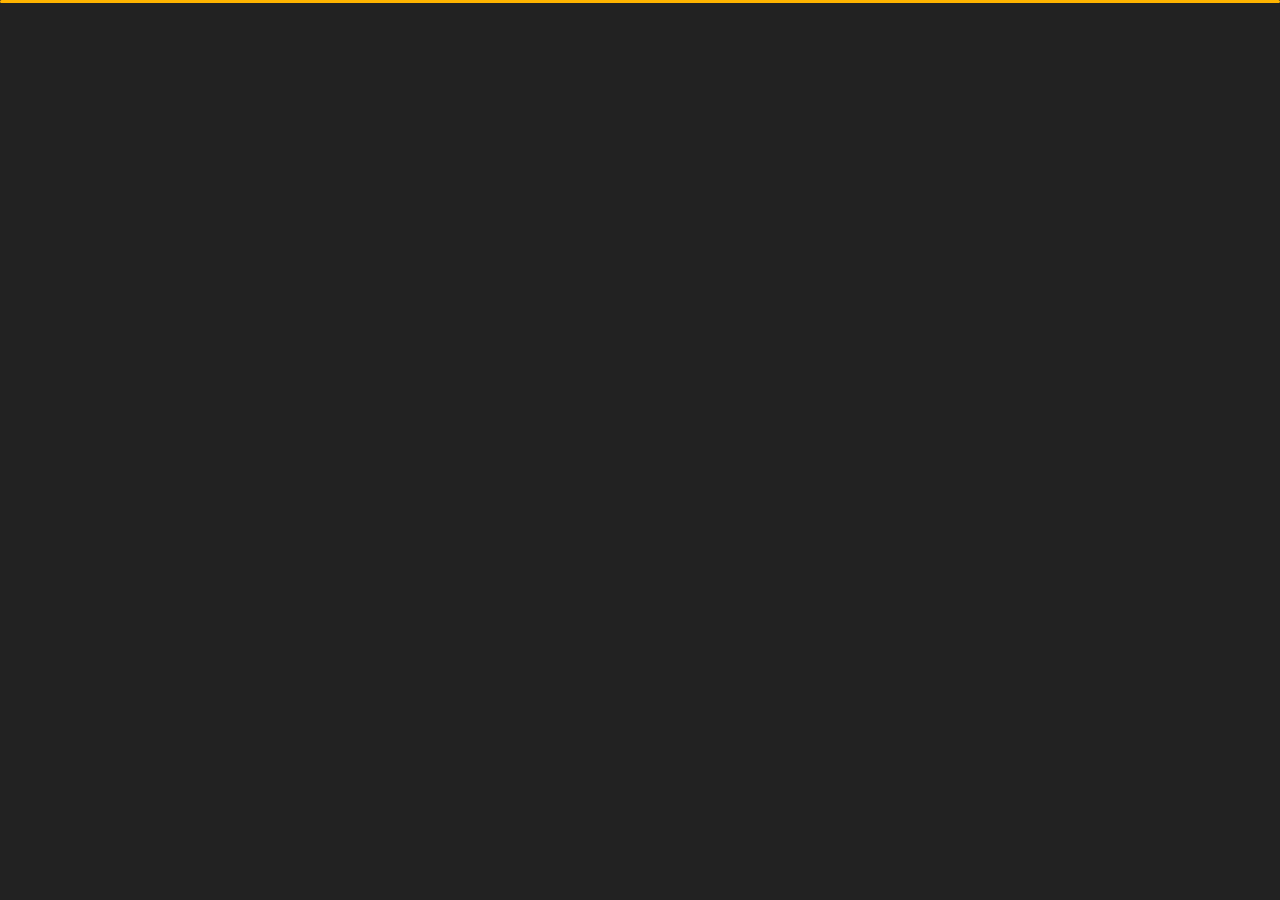
==== about.html @ c47dada7 "Initial commit" ====
<!DOCTYPE html>
<html lang="en">
    <head>
        <meta charset="utf-8">
        <title>Personal Portfolio</title>
        <link rel='shortcut icon' href='img/favicon.ico'/>
        <meta name="viewport" content="width=device-width, initial-scale=1">
        <!-- Template Google Fonts -->
        <link href="https://fonts.googleapis.com/css?family=Poppins:400,400i,500,500i,600,600i,700,700i,800,800i,900,900i" rel="stylesheet">
        <link href="https://fonts.googleapis.com/css?family=Open+Sans:300,400,400i,600,600i,700" rel="stylesheet">
        <!-- Template CSS Files -->
        <link href="css/bootstrap.min.css" rel="stylesheet">
        <link href="css/preloader.min.css" rel="stylesheet">
        <link href="css/circle.css" rel="stylesheet">
        <link href="css/font-awesome.min.css" rel="stylesheet">
        <link href="css/fm.revealator.jquery.min.css" rel="stylesheet">
        <link href="css/style.css" rel="stylesheet">
        <!-- CSS Skin File -->
        <link href="css/skins/yellow.css" rel="stylesheet">
        <!-- Live Style Switcher - demo only -->
        <link rel="alternate stylesheet" type="text/css" title="blue" href="css/skins/blue.css"/>
        <link rel="alternate stylesheet" type="text/css" title="green" href="css/skins/green.css"/>
        <link rel="alternate stylesheet" type="text/css" title="yellow" href="css/skins/yellow.css"/>
        <link rel="alternate stylesheet" type="text/css" title="blueviolet" href="css/skins/blueviolet.css"/>
        <link rel="alternate stylesheet" type="text/css" title="goldenrod" href="css/skins/goldenrod.css"/>
        <link rel="alternate stylesheet" type="text/css" title="magenta" href="css/skins/magenta.css"/>
        <link rel="alternate stylesheet" type="text/css" title="orange" href="css/skins/orange.css"/>
        <link rel="alternate stylesheet" type="text/css" title="purple" href="css/skins/purple.css"/>
        <link rel="alternate stylesheet" type="text/css" title="red" href="css/skins/red.css"/>
        <link rel="alternate stylesheet" type="text/css" title="yellowgreen" href="css/skins/yellowgreen.css"/>
        <link rel="stylesheet" type="text/css" href="css/styleswitcher.css"/>
        <!-- Modernizr JS File -->
        <script src="js/modernizr.custom.js"></script>
        <link rel="stylesheet" href="https://cdnjs.cloudflare.com/ajax/libs/font-awesome/4.7.0/css/font-awesome.min.css">
    </head>
    <body class="about" background="img/wallpaper/10.jpg">
        <!-- Live Style Switcher Starts - demo only -->
        <div id="switcher" class="">
            <div class="content-switcher">
                <h4>STYLE SWITCHER</h4>
                <ul>
                    <li>
                        <a href="#" onclick="setActiveStyleSheet('purple');" title="purple" class="color">
                            <img src="img/purple.png" alt="purple"/>
                        </a>
                    </li>
                    <li>
                        <a href="#" onclick="setActiveStyleSheet('red');" title="red" class="color">
                            <img src="img/red.png" alt="red"/>
                        </a>
                    </li>
                    <li>
                        <a href="#" onclick="setActiveStyleSheet('blueviolet');" title="blueviolet" class="color">
                            <img src="img/blueviolet.png" alt="blueviolet"/>
                        </a>
                    </li>
                    <li>
                        <a href="#" onclick="setActiveStyleSheet('blue');" title="blue" class="color">
                            <img src="img/blue.png" alt="blue"/>
                        </a>
                    </li>
                    <li>
                        <a href="#" onclick="setActiveStyleSheet('goldenrod');" title="goldenrod" class="color">
                            <img src="img/goldenrod.png" alt="goldenrod"/>
                        </a>
                    </li>
                    <li>
                        <a href="#" onclick="setActiveStyleSheet('magenta');" title="magenta" class="color">
                            <img src="img/magenta.png" alt="magenta"/>
                        </a>
                    </li>
                    <li>
                        <a href="#" onclick="setActiveStyleSheet('yellowgreen');" title="yellowgreen" class="color">
                            <img src="img/yellowgreen.png" alt="yellowgreen"/>
                        </a>
                    </li>
                    <li>
                        <a href="#" onclick="setActiveStyleSheet('orange');" title="orange" class="color">
                            <img src="img/orange.png" alt="orange"/>
                        </a>
                    </li>
                    <li>
                        <a href="#" onclick="setActiveStyleSheet('green');" title="green" class="color">
                            <img src="img/green.png" alt="green"/>
                        </a>
                    </li>
                    <li>
                        <a href="#" onclick="setActiveStyleSheet('yellow');" title="yellow" class="color">
                            <img src="img/yellow.png" alt="yellow"/>
                        </a>
                    </li>
                </ul>
                <div id="hideSwitcher">&times;</div>
            </div>
        </div>
        <div id="showSwitcher" class="styleSecondColor">
            <i class="fa fa-cog"></i>
        </div>
        <!-- Live Style Switcher Ends - demo only -->
        <!-- Header Starts -->
        <header class="header" id="navbar-collapse-toggle">
            <!-- Fixed Navigation Starts -->
            <ul class="icon-menu d-none d-lg-block revealator-slideup revealator-once revealator-delay1">
                <li class="icon-box">
                    <i class="fa fa-home"></i>
                    <a href="index.html">
                        <h2>Home</h2>
                    </a>
                </li>
                <li class="icon-box active">
                    <i class="fa fa-user"></i>
                    <a href="about.html">
                        <h2>About</h2>
                    </a>
                </li>
                <li class="icon-box">
                    <i class="fa fa-briefcase"></i>
                    <a href="project.html">
                        <h2>Projects</h2>
                    </a>
                </li>
                <li class="icon-box">
                    <i class="fa fa-envelope-open"></i>
                    <a href="contact.html">
                        <h2>Contact</h2>
                    </a>
                </li>
                <li class="icon-box">
                    <i class="fa fa-comments"></i>
                    <a href="blog.html">
                        <h2>Blog</h2>
                    </a>
                </li>
            </ul>
            <!-- Fixed Navigation Ends -->
            <!-- Mobile Menu Starts -->
            <nav role="navigation" class="d-block d-lg-none">
                <div id="menuToggle">
                    <input type="checkbox"/>
                    <span></span>
                    <span></span>
                    <span></span>
                    <ul class="list-unstyled" id="menu">
                        <li>
                            <a href="index.html">
                                <i class="fa fa-home"></i>
                                <span>Home</span>
                            </a>
                        </li>
                        <li class="active">
                            <a href="about.html">
                                <i class="fa fa-user"></i>
                                <span>About</span>
                            </a>
                        </li>
                        <li>
                            <a href="project.html">
                                <i class="fa fa-folder-open"></i>
                                <span>Projects</span>
                            </a>
                        </li>
                        <li>
                            <a href="contact.html">
                                <i class="fa fa-envelope-open"></i>
                                <span>Contact</span>
                            </a>
                        </li>
                        <li>
                            <a href="blog.html">
                                <i class="fa fa-comments"></i>
                                <span>Blog</span>
                            </a>
                        </li>
                    </ul>
                </div>
            </nav>
            <!-- Mobile Menu Ends -->
        </header>
        <!-- Header Ends -->
        <!-- Page Title Starts -->
        <section class="title-section text-left text-sm-center revealator-slideup revealator-once revealator-delay1">
            <h1>
                ABOUT <span>ME</span>
                <!-- <span style="font-family:'Courier New', Courier, monospace; font-size: 40px; text-transform: none;">
                    <br> <br> <br>This feature is under development
                </span> -->
            </h1>
        </section>
        <!-- Page Title Ends -->
        <!-- Main Content Starts -->

        
        <section class="main-content revealator-slideup revealator-once revealator-delay1">
            <div class="container">
                <div class="row" style="display: flex; justify-content: center;">
                   
                    <div class="col-12 col-lg-5 col-xl-6">
                        <div class="row">
                            <div class="col-12" style="display: block; left: 23%;">
                                <h3 class="text-uppercase custom-title mb-0 ft-wt-600">personal infos</h3>
                            </div>
                            <div class="col-12 d-block d-sm-none">
                                <img src="img/img-mobile.jpg" class="img-fluid main-img-mobile" alt="my picture"/>
                            </div>

                            
                            <div class="col-6">
                                <ul class="about-list list-unstyled open-sans-font">
                                    
                                    <li>
                                        <span class="title">full name :</span>
                                        <span class="value d-block d-sm-inline-block d-lg-block d-xl-inline-block">Quach Gia Bao</span>
                                    </li>
                                   
                                    <li>
                                        <span class="title">Date of birth :</span>
                                        <span class="value d-block d-sm-inline-block d-lg-block d-xl-inline-block">09/01/2004</span>
                                    </li>
                                    <li>
                                        <span class="title">Nationality :</span>
                                        <span class="value d-block d-sm-inline-block d-lg-block d-xl-inline-block">Vietnamese</span>
                                    </li>
                                    <li>
                                        <span class="title">Education :</span>
                                        <span class="value d-block d-sm-inline-block d-lg-block d-xl-inline-block">FPT University</span>
                                        <span class="value d-block d-sm-inline-block d-lg-block d-xl-inline-block">- 2nd year</span>
                                    </li>
                                </ul>
                            </div>

                            <div class="col-6">
                                <ul class="about-list list-unstyled open-sans-font">
                                    <li>
                                        <span class="title">Address :</span>
                                        <span class="value d-block d-sm-inline-block d-lg-block d-xl-inline-block">Vietnam</span>
                                    </li>
                                    <li>
                                        <span class="title">phone :</span>
                                        <span class="value d-block d-sm-inline-block d-lg-block d-xl-inline-block">0967 508 274</span>
                                    </li>
                                    <li>
                                        <span class="title">Email :</span>
                                        <span class="value d-block d-sm-inline-block d-lg-block d-xl-inline-block">baoqgse180449@fpt.edu.vn</span>
                                    </li>
                                    
                                    <li>
                                        <span class="title">langages :</span>
                                        <span class="value d-block d-sm-inline-block d-lg-block d-xl-inline-block">Vietnamese</span>
                                    </li>
                                </ul>
                            </div>
                            <!-- <div class="col-12 mt-3">
                                <a href="about.html" class="btn btn-download">Download CV</a>
                            </div> -->

                             
                        </div>
                    
                    </div>
                   

                    
                    <!-- <div class="col-12 col-lg-7 col-xl-6 mt-5 mt-lg-0">
                        <div class="row">
                            <div class="col-6">
                                <div class="box-stats with-margin">
                                    <h3 class="poppins-font position-relative">5</h3>
                                    <p class="open-sans-font m-0 position-relative text-uppercase">
                                        years of <span class="d-block">experience</span>
                                    </p>
                                </div>
                            </div>
                            <div class="col-6">
                                <div class="box-stats with-margin">
                                    <h3 class="poppins-font position-relative">23</h3>
                                    <p class="open-sans-font m-0 position-relative text-uppercase">
                                        completed <span class="d-block">projects</span>
                                    </p>
                                </div>
                            </div>
                            <div class="col-6">
                                <div class="box-stats">
                                    <h3 class="poppins-font position-relative">81</h3>
                                    <p class="open-sans-font m-0 position-relative text-uppercase">
                                        Happy<span class="d-block">customers</span>
                                    </p>
                                </div>
                            </div>
                            <div class="col-6">
                                <div class="box-stats">
                                    <h3 class="poppins-font position-relative">10</h3>
                                    <p class="open-sans-font m-0 position-relative text-uppercase">
                                        awards <span class="d-block">won</span>
                                    </p>
                                </div>
                            </div>
                        </div>
                    </div> -->
                    
                </div>
                <hr class="separator">
                
                <!-- <div class="row">
                    <div class="col-12">
                        <h3 class="text-uppercase pb-4 pb-sm-5 mb-3 mb-sm-0 text-left text-sm-center custom-title ft-wt-600">my achievements</h3>
                    </div>
                    <div class="col-6 col-md-3 mb-3 mb-sm-5 prize">
                        <img src="img/first-prize.png" alt="">
                        <h6 class="text-uppercase open-sans-font text-center mt-2 mt-sm-4">2022 - National Exam for Selecting Excellent Students Grade 12</h6>
                    </div>

                    <div class="col-6 col-md-3 mb-3 mb-sm-5 prize">
                        <img src="img/first-prize.png" alt="">
                        <h6 class="text-uppercase open-sans-font text-center mt-2 mt-sm-4">2019 - National Exam for Selecting Excellent Students Grade 9</h6>
                    </div>

                    
                    <div class="col-6 col-md-3 mb-3 mb-sm-5">
                        <div class="c100 p66">
                            <span>66%</span>
                            <div class="slice">
                                <div class="bar"></div>
                                <div class="fill"></div>
                            </div>
                        </div>
                        <h6 class="text-uppercase open-sans-font text-center mt-2 mt-sm-4">php/sql</h6>
                    </div>
                    <div class="col-6 col-md-3 mb-3 mb-sm-5">
                        <div class="c100 p64">
                            <span>64%</span>
                            <div class="slice">
                                <div class="bar"></div>
                                <div class="fill"></div>
                            </div>
                        </div>
                        <h6 class="text-uppercase open-sans-font text-center mt-2 mt-sm-4">react</h6>
                    </div>
                    <div class="col-6 col-md-3 mb-3 mb-sm-5">
                        <div class="c100 p67">
                            <span>67%</span>
                            <div class="slice">
                                <div class="bar"></div>
                                <div class="fill"></div>
                            </div>
                        </div>
                        <h6 class="text-uppercase open-sans-font text-center mt-2 mt-sm-4">java</h6>
                    </div>
                    <div class="col-6 col-md-3 mb-3 mb-sm-5">
                        <div class="c100 p87">
                            <span>87%</span>
                            <div class="slice">
                                <div class="bar"></div>
                                <div class="fill"></div>
                            </div>
                        </div>
                        <h6 class="text-uppercase open-sans-font text-center mt-2 mt-sm-4">c/c++</h6>
                    </div>
                    <div class="col-6 col-md-3 mb-3 mb-sm-5">
                        <div class="c100 p45">
                            <span>45%</span>
                            <div class="slice">
                                <div class="bar"></div>
                                <div class="fill"></div>
                            </div>
                        </div>
                        <h6 class="text-uppercase open-sans-font text-center mt-2 mt-sm-4">C# winform</h6>
                    </div>
                </div>
               
                <hr class="separator mt-1">
                
                <div class="row">
                    <div class="col-12">
                        <h3 class="text-uppercase pb-5 mb-0 text-left text-sm-center custom-title ft-wt-600">
                            Experience <span>&</span>
                            Education
                        </h3>
                    </div>
                    <div class="col-lg-6 m-15px-tb">
                        <div class="resume-box">
                            <ul>
                                <li>
                                    <div class="icon">
                                        <i class="fa fa-briefcase"></i>
                                    </div>
                                    <span class="time open-sans-font text-uppercase">2017 - Present</span>
                                    <h5 class="poppins-font text-uppercase">
                                        Web Developer <span class="place open-sans-font">front-end</span>
                                    </h5>
                                    <p class="open-sans-font">I'm alway listen to my customers &get the best products for them with all of my heart</p>
                                </li>
                                <li>
                                    <div class="icon">
                                        <i class="fa fa-briefcase"></i>
                                    </div>
                                    <span class="time open-sans-font text-uppercase">2019 - 2020</span>
                                    <h5 class="poppins-font text-uppercase">
                                        UI/UX Designer <span class="place open-sans-font">Themeforest</span>
                                    </h5>
                                    <p class="open-sans-font">Mobile app UI/UX Developer, Logo Designer,etc. I will talk about this in nearest blog.</p>
                                </li>
                                <li>
                                    <div class="icon">
                                        <i class="fa fa-briefcase"></i>
                                    </div>
                                    <span class="time open-sans-font text-uppercase">2018 - 2020</span>
                                    <h5 class="poppins-font text-uppercase">
                                        Consultant <span class="place open-sans-font">Videohive</span>
                                    </h5>
                                    <p class="open-sans-font">Need many patients, need many times to finish it but i don't have enough timeto do this work. </p>
                                </li>
                            </ul>
                        </div>
                    </div>
                    <div class="col-lg-6 m-15px-tb">
                        <div class="resume-box">
                            <ul>
                                <li>
                                    <div class="icon">
                                        <i class="fa fa-graduation-cap"></i>
                                    </div>
                                    <span class="time open-sans-font text-uppercase">2020</span>
                                    <h5 class="poppins-font text-uppercase">
                                        Young Creators Degree <span class="place open-sans-font">DTH Highschool</span>
                                    </h5>
                                    <p class="open-sans-font">I become the 5th people that give idea about creating a homework grading machine app on Android.</p>
                                </li>
                                <li>
                                    <div class="icon">
                                        <i class="fa fa-graduation-cap"></i>
                                    </div>
                                    <span class="time open-sans-font text-uppercase">2021</span>
                                    <h5 class="poppins-font text-uppercase">
                                        Young ITers Degree <span class="place open-sans-font">DTH Highschool</span>
                                    </h5>
                                    <p class="open-sans-font">I had won the 3rd prize, it's about Data Structure ̃&Algorithm in C/C++. I won it with my teamate - Lam Pham</p>
                                </li>
                                <li>
                                    <div class="icon">
                                        <i class="fa fa-graduation-cap"></i>
                                    </div>
                                    <span class="time open-sans-font text-uppercase">2020</span>
                                    <h5 class="poppins-font text-uppercase">
                                        FPT Edu Hackathon <span class="place open-sans-font">DTH Highschool</span>
                                    </h5>
                                    <p class="open-sans-font">I had won the 2nd prize in the Security on the Internet with SQL Injection.</p>
                                </li>
                            </ul>
                        </div>
                    </div>
                </div> -->
               
            </div>
        </section>

        
        <!-- Main Content Ends -->
        <!-- Template JS Files -->
        <script src="js/jquery-3.5.0.min.js"></script>
        <script src="js/styleswitcher.js"></script>
        <script src="js/preloader.min.js"></script>
        <script src="js/fm.revealator.jquery.min.js"></script>
        <script src="js/imagesloaded.pkgd.min.js"></script>
        <script src="js/masonry.pkgd.min.js"></script>
        <script src="js/classie.js"></script>
        <script src="js/cbpGridGallery.js"></script>
        <script src="js/jquery.hoverdir.js"></script>
        <script src="js/popper.min.js"></script>
        <script src="js/bootstrap.js"></script>
        <script src="js/custom.js"></script>
    </body>
</html>
---- css/preloader.min.css ----
.preloader {
    position: fixed;
    top: 0;
    right: 0;
    bottom: 0;
    left: 0;
    background-color: #111;
    transform-origin: bottom;
    z-index: 111111
}

.preloader .black_wall {
    height: 100%;
    background-color: #222;
    transform-origin: top;
    animation: preloader_slide 0.5s ease-in-out 0s 1 normal both
}

.preloader .loader {
    width: 100%;
    height: 3px;
    position: absolute;
    border-radius: 2px;
    top: 0;
    right: 0;
    left: 0;
    margin: auto;
    background-color: #FFC41F;
    transform-origin: left;
    animation: loader_running 3s ease-in-out 1s infinite normal both
}

.preloader.off {
    animation: preloader_slide 0.5s ease-in-out 0s 1 reverse both
}

@keyframes loader_running {
    0% {
        transform: scaleX(0);
        transform-origin: left
    }

    49% {
        transform: scaleX(1);
        transform-origin: left
    }

    50% {
        transform: scaleX(1);
        transform-origin: right
    }

    100% {
        transform-origin: right;
        transform: scaleX(0)
    }
}

@keyframes preloader_slide {
    from {
        transform: scaleY(0)
    }

    to {
        transform: scaleY(1)
    }
}
---- css/circle.css ----
.rect-auto, .c100.p51 .slice, .c100.p52 .slice, .c100.p53 .slice, .c100.p54 .slice, .c100.p55 .slice, .c100.p56 .slice, .c100.p57 .slice, .c100.p58 .slice, .c100.p59 .slice, .c100.p60 .slice, .c100.p61 .slice, .c100.p62 .slice, .c100.p63 .slice, .c100.p64 .slice, .c100.p65 .slice, .c100.p66 .slice, .c100.p67 .slice, .c100.p68 .slice, .c100.p69 .slice, .c100.p70 .slice, .c100.p71 .slice, .c100.p72 .slice, .c100.p73 .slice, .c100.p74 .slice, .c100.p75 .slice, .c100.p76 .slice, .c100.p77 .slice, .c100.p78 .slice, .c100.p79 .slice, .c100.p80 .slice, .c100.p81 .slice, .c100.p82 .slice, .c100.p83 .slice, .c100.p84 .slice, .c100.p85 .slice, .c100.p86 .slice, .c100.p87 .slice, .c100.p88 .slice, .c100.p89 .slice, .c100.p90 .slice, .c100.p91 .slice, .c100.p92 .slice, .c100.p93 .slice, .c100.p94 .slice, .c100.p95 .slice, .c100.p96 .slice, .c100.p97 .slice, .c100.p98 .slice, .c100.p99 .slice, .c100.p100 .slice {
    clip: rect(auto, auto, auto, auto);
}

.pie, .c100 .bar, .c100.p51 .fill, .c100.p52 .fill, .c100.p53 .fill, .c100.p54 .fill, .c100.p55 .fill, .c100.p56 .fill, .c100.p57 .fill, .c100.p58 .fill, .c100.p59 .fill, .c100.p60 .fill, .c100.p61 .fill, .c100.p62 .fill, .c100.p63 .fill, .c100.p64 .fill, .c100.p65 .fill, .c100.p66 .fill, .c100.p67 .fill, .c100.p68 .fill, .c100.p69 .fill, .c100.p70 .fill, .c100.p71 .fill, .c100.p72 .fill, .c100.p73 .fill, .c100.p74 .fill, .c100.p75 .fill, .c100.p76 .fill, .c100.p77 .fill, .c100.p78 .fill, .c100.p79 .fill, .c100.p80 .fill, .c100.p81 .fill, .c100.p82 .fill, .c100.p83 .fill, .c100.p84 .fill, .c100.p85 .fill, .c100.p86 .fill, .c100.p87 .fill, .c100.p88 .fill, .c100.p89 .fill, .c100.p90 .fill, .c100.p91 .fill, .c100.p92 .fill, .c100.p93 .fill, .c100.p94 .fill, .c100.p95 .fill, .c100.p96 .fill, .c100.p97 .fill, .c100.p98 .fill, .c100.p99 .fill, .c100.p100 .fill {
    position: absolute;
    border: 0.08em solid #307bbb;
    width: 0.84em;
    height: 0.84em;
    clip: rect(0em, 0.5em, 1em, 0em);
    border-radius: 50%;
    -webkit-transform: rotate(0deg);
    -moz-transform: rotate(0deg);
    -ms-transform: rotate(0deg);
    -o-transform: rotate(0deg);
    transform: rotate(0deg);
}

.pie-fill, .c100.p51 .bar:after, .c100.p51 .fill, .c100.p52 .bar:after, .c100.p52 .fill, .c100.p53 .bar:after, .c100.p53 .fill, .c100.p54 .bar:after, .c100.p54 .fill, .c100.p55 .bar:after, .c100.p55 .fill, .c100.p56 .bar:after, .c100.p56 .fill, .c100.p57 .bar:after, .c100.p57 .fill, .c100.p58 .bar:after, .c100.p58 .fill, .c100.p59 .bar:after, .c100.p59 .fill, .c100.p60 .bar:after, .c100.p60 .fill, .c100.p61 .bar:after, .c100.p61 .fill, .c100.p62 .bar:after, .c100.p62 .fill, .c100.p63 .bar:after, .c100.p63 .fill, .c100.p64 .bar:after, .c100.p64 .fill, .c100.p65 .bar:after, .c100.p65 .fill, .c100.p66 .bar:after, .c100.p66 .fill, .c100.p67 .bar:after, .c100.p67 .fill, .c100.p68 .bar:after, .c100.p68 .fill, .c100.p69 .bar:after, .c100.p69 .fill, .c100.p70 .bar:after, .c100.p70 .fill, .c100.p71 .bar:after, .c100.p71 .fill, .c100.p72 .bar:after, .c100.p72 .fill, .c100.p73 .bar:after, .c100.p73 .fill, .c100.p74 .bar:after, .c100.p74 .fill, .c100.p75 .bar:after, .c100.p75 .fill, .c100.p76 .bar:after, .c100.p76 .fill, .c100.p77 .bar:after, .c100.p77 .fill, .c100.p78 .bar:after, .c100.p78 .fill, .c100.p79 .bar:after, .c100.p79 .fill, .c100.p80 .bar:after, .c100.p80 .fill, .c100.p81 .bar:after, .c100.p81 .fill, .c100.p82 .bar:after, .c100.p82 .fill, .c100.p83 .bar:after, .c100.p83 .fill, .c100.p84 .bar:after, .c100.p84 .fill, .c100.p85 .bar:after, .c100.p85 .fill, .c100.p86 .bar:after, .c100.p86 .fill, .c100.p87 .bar:after, .c100.p87 .fill, .c100.p88 .bar:after, .c100.p88 .fill, .c100.p89 .bar:after, .c100.p89 .fill, .c100.p90 .bar:after, .c100.p90 .fill, .c100.p91 .bar:after, .c100.p91 .fill, .c100.p92 .bar:after, .c100.p92 .fill, .c100.p93 .bar:after, .c100.p93 .fill, .c100.p94 .bar:after, .c100.p94 .fill, .c100.p95 .bar:after, .c100.p95 .fill, .c100.p96 .bar:after, .c100.p96 .fill, .c100.p97 .bar:after, .c100.p97 .fill, .c100.p98 .bar:after, .c100.p98 .fill, .c100.p99 .bar:after, .c100.p99 .fill, .c100.p100 .bar:after, .c100.p100 .fill {
    -webkit-transform: rotate(180deg);
    -moz-transform: rotate(180deg);
    -ms-transform: rotate(180deg);
    -o-transform: rotate(180deg);
    transform: rotate(180deg);
}

.c100 {
    position: relative;
    font-size: 120px;
    width: 1em;
    height: 1em;
    border-radius: 50%;
    float: left;
    margin: 0 0.1em 0.1em 0;
    background-color: #cccccc;
}

.c100 *, .c100 *:before, .c100 *:after {
    -webkit-box-sizing: content-box;
    -moz-box-sizing: content-box;
    box-sizing: content-box;
}

.c100.center {
    float: none;
    margin: 0 auto;
}

.c100.big {
    font-size: 240px;
}

.c100.small {
    font-size: 80px;
}

.c100 > span {
    position: absolute;
    width: 100%;
    z-index: 1;
    left: 0;
    top: 0;
    width: 5em;
    line-height: 5em;
    font-size: 0.2em;
    color: #cccccc;
    display: block;
    text-align: center;
    white-space: nowrap;
    -webkit-transition-property: all;
    -moz-transition-property: all;
    -o-transition-property: all;
    transition-property: all;
    -webkit-transition-duration: 0.2s;
    -moz-transition-duration: 0.2s;
    -o-transition-duration: 0.2s;
    transition-duration: 0.2s;
    -webkit-transition-timing-function: ease-out;
    -moz-transition-timing-function: ease-out;
    -o-transition-timing-function: ease-out;
    transition-timing-function: ease-out;
}

.c100:after {
    position: absolute;
    top: 0.08em;
    left: 0.08em;
    display: block;
    content: " ";
    border-radius: 50%;
    background-color: #f5f5f5;
    width: 0.84em;
    height: 0.84em;
    -webkit-transition-property: all;
    -moz-transition-property: all;
    -o-transition-property: all;
    transition-property: all;
    -webkit-transition-duration: 0.2s;
    -moz-transition-duration: 0.2s;
    -o-transition-duration: 0.2s;
    transition-duration: 0.2s;
    -webkit-transition-timing-function: ease-in;
    -moz-transition-timing-function: ease-in;
    -o-transition-timing-function: ease-in;
    transition-timing-function: ease-in;
}

.c100 .slice {
    position: absolute;
    width: 1em;
    height: 1em;
    clip: rect(0em, 1em, 1em, 0.5em);
}

.c100.p1 .bar {
    -webkit-transform: rotate(3.6deg);
    -moz-transform: rotate(3.6deg);
    -ms-transform: rotate(3.6deg);
    -o-transform: rotate(3.6deg);
    transform: rotate(3.6deg);
}

.c100.p2 .bar {
    -webkit-transform: rotate(7.2deg);
    -moz-transform: rotate(7.2deg);
    -ms-transform: rotate(7.2deg);
    -o-transform: rotate(7.2deg);
    transform: rotate(7.2deg);
}

.c100.p3 .bar {
    -webkit-transform: rotate(10.8deg);
    -moz-transform: rotate(10.8deg);
    -ms-transform: rotate(10.8deg);
    -o-transform: rotate(10.8deg);
    transform: rotate(10.8deg);
}

.c100.p4 .bar {
    -webkit-transform: rotate(14.4deg);
    -moz-transform: rotate(14.4deg);
    -ms-transform: rotate(14.4deg);
    -o-transform: rotate(14.4deg);
    transform: rotate(14.4deg);
}

.c100.p5 .bar {
    -webkit-transform: rotate(18deg);
    -moz-transform: rotate(18deg);
    -ms-transform: rotate(18deg);
    -o-transform: rotate(18deg);
    transform: rotate(18deg);
}

.c100.p6 .bar {
    -webkit-transform: rotate(21.6deg);
    -moz-transform: rotate(21.6deg);
    -ms-transform: rotate(21.6deg);
    -o-transform: rotate(21.6deg);
    transform: rotate(21.6deg);
}

.c100.p7 .bar {
    -webkit-transform: rotate(25.2deg);
    -moz-transform: rotate(25.2deg);
    -ms-transform: rotate(25.2deg);
    -o-transform: rotate(25.2deg);
    transform: rotate(25.2deg);
}

.c100.p8 .bar {
    -webkit-transform: rotate(28.8deg);
    -moz-transform: rotate(28.8deg);
    -ms-transform: rotate(28.8deg);
    -o-transform: rotate(28.8deg);
    transform: rotate(28.8deg);
}

.c100.p9 .bar {
    -webkit-transform: rotate(32.4deg);
    -moz-transform: rotate(32.4deg);
    -ms-transform: rotate(32.4deg);
    -o-transform: rotate(32.4deg);
    transform: rotate(32.4deg);
}

.c100.p10 .bar {
    -webkit-transform: rotate(36deg);
    -moz-transform: rotate(36deg);
    -ms-transform: rotate(36deg);
    -o-transform: rotate(36deg);
    transform: rotate(36deg);
}

.c100.p11 .bar {
    -webkit-transform: rotate(39.6deg);
    -moz-transform: rotate(39.6deg);
    -ms-transform: rotate(39.6deg);
    -o-transform: rotate(39.6deg);
    transform: rotate(39.6deg);
}

.c100.p12 .bar {
    -webkit-transform: rotate(43.2deg);
    -moz-transform: rotate(43.2deg);
    -ms-transform: rotate(43.2deg);
    -o-transform: rotate(43.2deg);
    transform: rotate(43.2deg);
}

.c100.p13 .bar {
    -webkit-transform: rotate(46.800000000000004deg);
    -moz-transform: rotate(46.800000000000004deg);
    -ms-transform: rotate(46.800000000000004deg);
    -o-transform: rotate(46.800000000000004deg);
    transform: rotate(46.800000000000004deg);
}

.c100.p14 .bar {
    -webkit-transform: rotate(50.4deg);
    -moz-transform: rotate(50.4deg);
    -ms-transform: rotate(50.4deg);
    -o-transform: rotate(50.4deg);
    transform: rotate(50.4deg);
}

.c100.p15 .bar {
    -webkit-transform: rotate(54deg);
    -moz-transform: rotate(54deg);
    -ms-transform: rotate(54deg);
    -o-transform: rotate(54deg);
    transform: rotate(54deg);
}

.c100.p16 .bar {
    -webkit-transform: rotate(57.6deg);
    -moz-transform: rotate(57.6deg);
    -ms-transform: rotate(57.6deg);
    -o-transform: rotate(57.6deg);
    transform: rotate(57.6deg);
}

.c100.p17 .bar {
    -webkit-transform: rotate(61.2deg);
    -moz-transform: rotate(61.2deg);
    -ms-transform: rotate(61.2deg);
    -o-transform: rotate(61.2deg);
    transform: rotate(61.2deg);
}

.c100.p18 .bar {
    -webkit-transform: rotate(64.8deg);
    -moz-transform: rotate(64.8deg);
    -ms-transform: rotate(64.8deg);
    -o-transform: rotate(64.8deg);
    transform: rotate(64.8deg);
}

.c100.p19 .bar {
    -webkit-transform: rotate(68.4deg);
    -moz-transform: rotate(68.4deg);
    -ms-transform: rotate(68.4deg);
    -o-transform: rotate(68.4deg);
    transform: rotate(68.4deg);
}

.c100.p20 .bar {
    -webkit-transform: rotate(72deg);
    -moz-transform: rotate(72deg);
    -ms-transform: rotate(72deg);
    -o-transform: rotate(72deg);
    transform: rotate(72deg);
}

.c100.p21 .bar {
    -webkit-transform: rotate(75.60000000000001deg);
    -moz-transform: rotate(75.60000000000001deg);
    -ms-transform: rotate(75.60000000000001deg);
    -o-transform: rotate(75.60000000000001deg);
    transform: rotate(75.60000000000001deg);
}

.c100.p22 .bar {
    -webkit-transform: rotate(79.2deg);
    -moz-transform: rotate(79.2deg);
    -ms-transform: rotate(79.2deg);
    -o-transform: rotate(79.2deg);
    transform: rotate(79.2deg);
}

.c100.p23 .bar {
    -webkit-transform: rotate(82.8deg);
    -moz-transform: rotate(82.8deg);
    -ms-transform: rotate(82.8deg);
    -o-transform: rotate(82.8deg);
    transform: rotate(82.8deg);
}

.c100.p24 .bar {
    -webkit-transform: rotate(86.4deg);
    -moz-transform: rotate(86.4deg);
    -ms-transform: rotate(86.4deg);
    -o-transform: rotate(86.4deg);
    transform: rotate(86.4deg);
}

.c100.p25 .bar {
    -webkit-transform: rotate(90deg);
    -moz-transform: rotate(90deg);
    -ms-transform: rotate(90deg);
    -o-transform: rotate(90deg);
    transform: rotate(90deg);
}

.c100.p26 .bar {
    -webkit-transform: rotate(93.60000000000001deg);
    -moz-transform: rotate(93.60000000000001deg);
    -ms-transform: rotate(93.60000000000001deg);
    -o-transform: rotate(93.60000000000001deg);
    transform: rotate(93.60000000000001deg);
}

.c100.p27 .bar {
    -webkit-transform: rotate(97.2deg);
    -moz-transform: rotate(97.2deg);
    -ms-transform: rotate(97.2deg);
    -o-transform: rotate(97.2deg);
    transform: rotate(97.2deg);
}

.c100.p28 .bar {
    -webkit-transform: rotate(100.8deg);
    -moz-transform: rotate(100.8deg);
    -ms-transform: rotate(100.8deg);
    -o-transform: rotate(100.8deg);
    transform: rotate(100.8deg);
}

.c100.p29 .bar {
    -webkit-transform: rotate(104.4deg);
    -moz-transform: rotate(104.4deg);
    -ms-transform: rotate(104.4deg);
    -o-transform: rotate(104.4deg);
    transform: rotate(104.4deg);
}

.c100.p30 .bar {
    -webkit-transform: rotate(108deg);
    -moz-transform: rotate(108deg);
    -ms-transform: rotate(108deg);
    -o-transform: rotate(108deg);
    transform: rotate(108deg);
}

.c100.p31 .bar {
    -webkit-transform: rotate(111.60000000000001deg);
    -moz-transform: rotate(111.60000000000001deg);
    -ms-transform: rotate(111.60000000000001deg);
    -o-transform: rotate(111.60000000000001deg);
    transform: rotate(111.60000000000001deg);
}

.c100.p32 .bar {
    -webkit-transform: rotate(115.2deg);
    -moz-transform: rotate(115.2deg);
    -ms-transform: rotate(115.2deg);
    -o-transform: rotate(115.2deg);
    transform: rotate(115.2deg);
}

.c100.p33 .bar {
    -webkit-transform: rotate(118.8deg);
    -moz-transform: rotate(118.8deg);
    -ms-transform: rotate(118.8deg);
    -o-transform: rotate(118.8deg);
    transform: rotate(118.8deg);
}

.c100.p34 .bar {
    -webkit-transform: rotate(122.4deg);
    -moz-transform: rotate(122.4deg);
    -ms-transform: rotate(122.4deg);
    -o-transform: rotate(122.4deg);
    transform: rotate(122.4deg);
}

.c100.p35 .bar {
    -webkit-transform: rotate(126deg);
    -moz-transform: rotate(126deg);
    -ms-transform: rotate(126deg);
    -o-transform: rotate(126deg);
    transform: rotate(126deg);
}

.c100.p36 .bar {
    -webkit-transform: rotate(129.6deg);
    -moz-transform: rotate(129.6deg);
    -ms-transform: rotate(129.6deg);
    -o-transform: rotate(129.6deg);
    transform: rotate(129.6deg);
}

.c100.p37 .bar {
    -webkit-transform: rotate(133.20000000000002deg);
    -moz-transform: rotate(133.20000000000002deg);
    -ms-transform: rotate(133.20000000000002deg);
    -o-transform: rotate(133.20000000000002deg);
    transform: rotate(133.20000000000002deg);
}

.c100.p38 .bar {
    -webkit-transform: rotate(136.8deg);
    -moz-transform: rotate(136.8deg);
    -ms-transform: rotate(136.8deg);
    -o-transform: rotate(136.8deg);
    transform: rotate(136.8deg);
}

.c100.p39 .bar {
    -webkit-transform: rotate(140.4deg);
    -moz-transform: rotate(140.4deg);
    -ms-transform: rotate(140.4deg);
    -o-transform: rotate(140.4deg);
    transform: rotate(140.4deg);
}

.c100.p40 .bar {
    -webkit-transform: rotate(144deg);
    -moz-transform: rotate(144deg);
    -ms-transform: rotate(144deg);
    -o-transform: rotate(144deg);
    transform: rotate(144deg);
}

.c100.p41 .bar {
    -webkit-transform: rotate(147.6deg);
    -moz-transform: rotate(147.6deg);
    -ms-transform: rotate(147.6deg);
    -o-transform: rotate(147.6deg);
    transform: rotate(147.6deg);
}

.c100.p42 .bar {
    -webkit-transform: rotate(151.20000000000002deg);
    -moz-transform: rotate(151.20000000000002deg);
    -ms-transform: rotate(151.20000000000002deg);
    -o-transform: rotate(151.20000000000002deg);
    transform: rotate(151.20000000000002deg);
}

.c100.p43 .bar {
    -webkit-transform: rotate(154.8deg);
    -moz-transform: rotate(154.8deg);
    -ms-transform: rotate(154.8deg);
    -o-transform: rotate(154.8deg);
    transform: rotate(154.8deg);
}

.c100.p44 .bar {
    -webkit-transform: rotate(158.4deg);
    -moz-transform: rotate(158.4deg);
    -ms-transform: rotate(158.4deg);
    -o-transform: rotate(158.4deg);
    transform: rotate(158.4deg);
}

.c100.p45 .bar {
    -webkit-transform: rotate(162deg);
    -moz-transform: rotate(162deg);
    -ms-transform: rotate(162deg);
    -o-transform: rotate(162deg);
    transform: rotate(162deg);
}

.c100.p46 .bar {
    -webkit-transform: rotate(165.6deg);
    -moz-transform: rotate(165.6deg);
    -ms-transform: rotate(165.6deg);
    -o-transform: rotate(165.6deg);
    transform: rotate(165.6deg);
}

.c100.p47 .bar {
    -webkit-transform: rotate(169.20000000000002deg);
    -moz-transform: rotate(169.20000000000002deg);
    -ms-transform: rotate(169.20000000000002deg);
    -o-transform: rotate(169.20000000000002deg);
    transform: rotate(169.20000000000002deg);
}

.c100.p48 .bar {
    -webkit-transform: rotate(172.8deg);
    -moz-transform: rotate(172.8deg);
    -ms-transform: rotate(172.8deg);
    -o-transform: rotate(172.8deg);
    transform: rotate(172.8deg);
}

.c100.p49 .bar {
    -webkit-transform: rotate(176.4deg);
    -moz-transform: rotate(176.4deg);
    -ms-transform: rotate(176.4deg);
    -o-transform: rotate(176.4deg);
    transform: rotate(176.4deg);
}

.c100.p50 .bar {
    -webkit-transform: rotate(180deg);
    -moz-transform: rotate(180deg);
    -ms-transform: rotate(180deg);
    -o-transform: rotate(180deg);
    transform: rotate(180deg);
}

.c100.p51 .bar {
    -webkit-transform: rotate(183.6deg);
    -moz-transform: rotate(183.6deg);
    -ms-transform: rotate(183.6deg);
    -o-transform: rotate(183.6deg);
    transform: rotate(183.6deg);
}

.c100.p52 .bar {
    -webkit-transform: rotate(187.20000000000002deg);
    -moz-transform: rotate(187.20000000000002deg);
    -ms-transform: rotate(187.20000000000002deg);
    -o-transform: rotate(187.20000000000002deg);
    transform: rotate(187.20000000000002deg);
}

.c100.p53 .bar {
    -webkit-transform: rotate(190.8deg);
    -moz-transform: rotate(190.8deg);
    -ms-transform: rotate(190.8deg);
    -o-transform: rotate(190.8deg);
    transform: rotate(190.8deg);
}

.c100.p54 .bar {
    -webkit-transform: rotate(194.4deg);
    -moz-transform: rotate(194.4deg);
    -ms-transform: rotate(194.4deg);
    -o-transform: rotate(194.4deg);
    transform: rotate(194.4deg);
}

.c100.p55 .bar {
    -webkit-transform: rotate(198deg);
    -moz-transform: rotate(198deg);
    -ms-transform: rotate(198deg);
    -o-transform: rotate(198deg);
    transform: rotate(198deg);
}

.c100.p56 .bar {
    -webkit-transform: rotate(201.6deg);
    -moz-transform: rotate(201.6deg);
    -ms-transform: rotate(201.6deg);
    -o-transform: rotate(201.6deg);
    transform: rotate(201.6deg);
}

.c100.p57 .bar {
    -webkit-transform: rotate(205.20000000000002deg);
    -moz-transform: rotate(205.20000000000002deg);
    -ms-transform: rotate(205.20000000000002deg);
    -o-transform: rotate(205.20000000000002deg);
    transform: rotate(205.20000000000002deg);
}

.c100.p58 .bar {
    -webkit-transform: rotate(208.8deg);
    -moz-transform: rotate(208.8deg);
    -ms-transform: rotate(208.8deg);
    -o-transform: rotate(208.8deg);
    transform: rotate(208.8deg);
}

.c100.p59 .bar {
    -webkit-transform: rotate(212.4deg);
    -moz-transform: rotate(212.4deg);
    -ms-transform: rotate(212.4deg);
    -o-transform: rotate(212.4deg);
    transform: rotate(212.4deg);
}

.c100.p60 .bar {
    -webkit-transform: rotate(216deg);
    -moz-transform: rotate(216deg);
    -ms-transform: rotate(216deg);
    -o-transform: rotate(216deg);
    transform: rotate(216deg);
}

.c100.p61 .bar {
    -webkit-transform: rotate(219.6deg);
    -moz-transform: rotate(219.6deg);
    -ms-transform: rotate(219.6deg);
    -o-transform: rotate(219.6deg);
    transform: rotate(219.6deg);
}

.c100.p62 .bar {
    -webkit-transform: rotate(223.20000000000002deg);
    -moz-transform: rotate(223.20000000000002deg);
    -ms-transform: rotate(223.20000000000002deg);
    -o-transform: rotate(223.20000000000002deg);
    transform: rotate(223.20000000000002deg);
}

.c100.p63 .bar {
    -webkit-transform: rotate(226.8deg);
    -moz-transform: rotate(226.8deg);
    -ms-transform: rotate(226.8deg);
    -o-transform: rotate(226.8deg);
    transform: rotate(226.8deg);
}

.c100.p64 .bar {
    -webkit-transform: rotate(230.4deg);
    -moz-transform: rotate(230.4deg);
    -ms-transform: rotate(230.4deg);
    -o-transform: rotate(230.4deg);
    transform: rotate(230.4deg);
}

.c100.p65 .bar {
    -webkit-transform: rotate(234deg);
    -moz-transform: rotate(234deg);
    -ms-transform: rotate(234deg);
    -o-transform: rotate(234deg);
    transform: rotate(234deg);
}

.c100.p66 .bar {
    -webkit-transform: rotate(237.6deg);
    -moz-transform: rotate(237.6deg);
    -ms-transform: rotate(237.6deg);
    -o-transform: rotate(237.6deg);
    transform: rotate(237.6deg);
}

.c100.p67 .bar {
    -webkit-transform: rotate(241.20000000000002deg);
    -moz-transform: rotate(241.20000000000002deg);
    -ms-transform: rotate(241.20000000000002deg);
    -o-transform: rotate(241.20000000000002deg);
    transform: rotate(241.20000000000002deg);
}

.c100.p68 .bar {
    -webkit-transform: rotate(244.8deg);
    -moz-transform: rotate(244.8deg);
    -ms-transform: rotate(244.8deg);
    -o-transform: rotate(244.8deg);
    transform: rotate(244.8deg);
}

.c100.p69 .bar {
    -webkit-transform: rotate(248.4deg);
    -moz-transform: rotate(248.4deg);
    -ms-transform: rotate(248.4deg);
    -o-transform: rotate(248.4deg);
    transform: rotate(248.4deg);
}

.c100.p70 .bar {
    -webkit-transform: rotate(252deg);
    -moz-transform: rotate(252deg);
    -ms-transform: rotate(252deg);
    -o-transform: rotate(252deg);
    transform: rotate(252deg);
}

.c100.p71 .bar {
    -webkit-transform: rotate(255.6deg);
    -moz-transform: rotate(255.6deg);
    -ms-transform: rotate(255.6deg);
    -o-transform: rotate(255.6deg);
    transform: rotate(255.6deg);
}

.c100.p72 .bar {
    -webkit-transform: rotate(259.2deg);
    -moz-transform: rotate(259.2deg);
    -ms-transform: rotate(259.2deg);
    -o-transform: rotate(259.2deg);
    transform: rotate(259.2deg);
}

.c100.p73 .bar {
    -webkit-transform: rotate(262.8deg);
    -moz-transform: rotate(262.8deg);
    -ms-transform: rotate(262.8deg);
    -o-transform: rotate(262.8deg);
    transform: rotate(262.8deg);
}

.c100.p74 .bar {
    -webkit-transform: rotate(266.40000000000003deg);
    -moz-transform: rotate(266.40000000000003deg);
    -ms-transform: rotate(266.40000000000003deg);
    -o-transform: rotate(266.40000000000003deg);
    transform: rotate(266.40000000000003deg);
}

.c100.p75 .bar {
    -webkit-transform: rotate(270deg);
    -moz-transform: rotate(270deg);
    -ms-transform: rotate(270deg);
    -o-transform: rotate(270deg);
    transform: rotate(270deg);
}

.c100.p76 .bar {
    -webkit-transform: rotate(273.6deg);
    -moz-transform: rotate(273.6deg);
    -ms-transform: rotate(273.6deg);
    -o-transform: rotate(273.6deg);
    transform: rotate(273.6deg);
}

.c100.p77 .bar {
    -webkit-transform: rotate(277.2deg);
    -moz-transform: rotate(277.2deg);
    -ms-transform: rotate(277.2deg);
    -o-transform: rotate(277.2deg);
    transform: rotate(277.2deg);
}

.c100.p78 .bar {
    -webkit-transform: rotate(280.8deg);
    -moz-transform: rotate(280.8deg);
    -ms-transform: rotate(280.8deg);
    -o-transform: rotate(280.8deg);
    transform: rotate(280.8deg);
}

.c100.p79 .bar {
    -webkit-transform: rotate(284.40000000000003deg);
    -moz-transform: rotate(284.40000000000003deg);
    -ms-transform: rotate(284.40000000000003deg);
    -o-transform: rotate(284.40000000000003deg);
    transform: rotate(284.40000000000003deg);
}

.c100.p80 .bar {
    -webkit-transform: rotate(288deg);
    -moz-transform: rotate(288deg);
    -ms-transform: rotate(288deg);
    -o-transform: rotate(288deg);
    transform: rotate(288deg);
}

.c100.p81 .bar {
    -webkit-transform: rotate(291.6deg);
    -moz-transform: rotate(291.6deg);
    -ms-transform: rotate(291.6deg);
    -o-transform: rotate(291.6deg);
    transform: rotate(291.6deg);
}

.c100.p82 .bar {
    -webkit-transform: rotate(295.2deg);
    -moz-transform: rotate(295.2deg);
    -ms-transform: rotate(295.2deg);
    -o-transform: rotate(295.2deg);
    transform: rotate(295.2deg);
}

.c100.p83 .bar {
    -webkit-transform: rotate(298.8deg);
    -moz-transform: rotate(298.8deg);
    -ms-transform: rotate(298.8deg);
    -o-transform: rotate(298.8deg);
    transform: rotate(298.8deg);
}

.c100.p84 .bar {
    -webkit-transform: rotate(302.40000000000003deg);
    -moz-transform: rotate(302.40000000000003deg);
    -ms-transform: rotate(302.40000000000003deg);
    -o-transform: rotate(302.40000000000003deg);
    transform: rotate(302.40000000000003deg);
}

.c100.p85 .bar {
    -webkit-transform: rotate(306deg);
    -moz-transform: rotate(306deg);
    -ms-transform: rotate(306deg);
    -o-transform: rotate(306deg);
    transform: rotate(306deg);
}

.c100.p86 .bar {
    -webkit-transform: rotate(309.6deg);
    -moz-transform: rotate(309.6deg);
    -ms-transform: rotate(309.6deg);
    -o-transform: rotate(309.6deg);
    transform: rotate(309.6deg);
}

.c100.p87 .bar {
    -webkit-transform: rotate(313.2deg);
    -moz-transform: rotate(313.2deg);
    -ms-transform: rotate(313.2deg);
    -o-transform: rotate(313.2deg);
    transform: rotate(313.2deg);
}

.c100.p88 .bar {
    -webkit-transform: rotate(316.8deg);
    -moz-transform: rotate(316.8deg);
    -ms-transform: rotate(316.8deg);
    -o-transform: rotate(316.8deg);
    transform: rotate(316.8deg);
}

.c100.p89 .bar {
    -webkit-transform: rotate(320.40000000000003deg);
    -moz-transform: rotate(320.40000000000003deg);
    -ms-transform: rotate(320.40000000000003deg);
    -o-transform: rotate(320.40000000000003deg);
    transform: rotate(320.40000000000003deg);
}

.c100.p90 .bar {
    -webkit-transform: rotate(324deg);
    -moz-transform: rotate(324deg);
    -ms-transform: rotate(324deg);
    -o-transform: rotate(324deg);
    transform: rotate(324deg);
}

.c100.p91 .bar {
    -webkit-transform: rotate(327.6deg);
    -moz-transform: rotate(327.6deg);
    -ms-transform: rotate(327.6deg);
    -o-transform: rotate(327.6deg);
    transform: rotate(327.6deg);
}

.c100.p92 .bar {
    -webkit-transform: rotate(331.2deg);
    -moz-transform: rotate(331.2deg);
    -ms-transform: rotate(331.2deg);
    -o-transform: rotate(331.2deg);
    transform: rotate(331.2deg);
}

.c100.p93 .bar {
    -webkit-transform: rotate(334.8deg);
    -moz-transform: rotate(334.8deg);
    -ms-transform: rotate(334.8deg);
    -o-transform: rotate(334.8deg);
    transform: rotate(334.8deg);
}

.c100.p94 .bar {
    -webkit-transform: rotate(338.40000000000003deg);
    -moz-transform: rotate(338.40000000000003deg);
    -ms-transform: rotate(338.40000000000003deg);
    -o-transform: rotate(338.40000000000003deg);
    transform: rotate(338.40000000000003deg);
}

.c100.p95 .bar {
    -webkit-transform: rotate(342deg);
    -moz-transform: rotate(342deg);
    -ms-transform: rotate(342deg);
    -o-transform: rotate(342deg);
    transform: rotate(342deg);
}

.c100.p96 .bar {
    -webkit-transform: rotate(345.6deg);
    -moz-transform: rotate(345.6deg);
    -ms-transform: rotate(345.6deg);
    -o-transform: rotate(345.6deg);
    transform: rotate(345.6deg);
}

.c100.p97 .bar {
    -webkit-transform: rotate(349.2deg);
    -moz-transform: rotate(349.2deg);
    -ms-transform: rotate(349.2deg);
    -o-transform: rotate(349.2deg);
    transform: rotate(349.2deg);
}

.c100.p98 .bar {
    -webkit-transform: rotate(352.8deg);
    -moz-transform: rotate(352.8deg);
    -ms-transform: rotate(352.8deg);
    -o-transform: rotate(352.8deg);
    transform: rotate(352.8deg);
}

.c100.p99 .bar {
    -webkit-transform: rotate(356.40000000000003deg);
    -moz-transform: rotate(356.40000000000003deg);
    -ms-transform: rotate(356.40000000000003deg);
    -o-transform: rotate(356.40000000000003deg);
    transform: rotate(356.40000000000003deg);
}

.c100.p100 .bar {
    -webkit-transform: rotate(360deg);
    -moz-transform: rotate(360deg);
    -ms-transform: rotate(360deg);
    -o-transform: rotate(360deg);
    transform: rotate(360deg);
}

.c100:hover {
    cursor: default;
}

.c100.dark {
    background-color: #777777;
}

.c100.dark .bar, .c100.dark .fill {
    border-color: #c6ff00 !important;
}

.c100.dark > span {
    color: #777777;
}

.c100.dark:after {
    background-color: #666666;
}

.c100.dark:hover > span {
    color: #c6ff00;
}

.c100.green .bar, .c100.green .fill {
    border-color: #4db53c !important;
}

.c100.green:hover > span {
    color: #4db53c;
}

.c100.green.dark .bar, .c100.green.dark .fill {
    border-color: #5fd400 !important;
}

.c100.green.dark:hover > span {
    color: #5fd400;
}

.c100.orange .bar, .c100.orange .fill {
    border-color: #dd9d22 !important;
}

.c100.orange:hover > span {
    color: #dd9d22;
}

.c100.orange.dark .bar, .c100.orange.dark .fill {
    border-color: #e08833 !important;
}

.c100.orange.dark:hover > span {
    color: #e08833;
}
---- css/style.css ----
html {
    overflow-x: hidden;
    height: 100%;
}

body {
    font-family: 'Poppins', sans-serif;
    font-size: 15px;
    color: #fff;
    font-weight: 500;
    line-height: 1.6;
    position: relative;
    background-size: cover;
    background-position: center;
    height: 100%;
    width: 100%;
    background-color: #111;
}

.poppins-font {
    font-family: 'Poppins', sans-serif;
}

.open-sans-font {
    font-family: 'Open Sans', sans-serif;
}

hr.separator {
    border-top: 1px solid #252525;
    margin: 70px auto 55px;
    max-width: 40%;
}

.ft-wt-600 {
    font-weight: 600;
}

.mb-30 {
    margin-bottom: 30px;
}

.no-transform {
    transform: none !important;
}

.custom-title {
    padding-bottom: 22px;
    font-size: 26px;
}

/*** Light Body ***/
body.light {
    color: #666;
    background-color: #fff;
}

body.home.light .home-details h1 span {
    color: #666;
}

body.home.light .home-details h6 {
    color: #777;
}

body.home.light .bg {
    background-image: url(../img/light.jpg);
    background-size: cover;
    background-repeat: no-repeat;
    background-position: top;
    box-shadow: 0 0 7px rgba(0,0,0,.3);
}

body.light .preloader .black_wall {
    background-color: #eee;
}

body.light .preloader {
    background-color: #fff;
}

body.light .title-section h1 {
    color: #666;
}

body.light .title-bg {
    color: rgba(30, 37, 48, 0.07);
}

body.light.about .box-stats {
    border: 1px solid #ddd;
}

body.light.about .c100, body.light.about .resume-box .time {
    background-color: #eee;
}

body.light.about .resume-box .time, body.light.about .resume-box p {
    color: #666;
}

body.light.about .resume-box .place:before {
    background-color: #666;
}

body.light.about .resume-box li:after {
    border-left: 1px solid #ddd;
}

body.light.about .c100 > span {
    color: #666;
}

body.light.about .c100:after {
    background-color: #fff;
}

body.light.portfolio .slideshow figure {
    background-color: #fff;
}

body.light.portfolio .slideshow ul > li:after {
    background: rgba(255,255,255,0.77);
}

body.light.portfolio .slideshow {
    background: rgba(0,0,0,0.7);
}

body.light.contact .contactform input[type=text], body.light.contact .contactform input[type=email], body.light.contact .contactform textarea {
    background-color: #fff;
    border: 1px solid #ddd;
    color: #666;
}

body.light.contact ul.social li a {
    color: #666;
    background: #eee;
}

body.light.contact ul.social li a:hover {
    color: #fff;
}

body.light.blog .post-content {
    background-color: #f2f2f2;
}

body.light.blog .post-content .entry-header h3 a {
    color: #666;
}

body.light.blog .page-link {
    color: #666;
    background-color: #eee;
    border: 1px solid #eee;
}

body.light.blog-post .meta {
    color: #888;
}

body.light.blog .page-item.active .page-link {
    color: #fff;
}

body.light hr.separator {
    border-top: 1px solid #ddd;
}

@media (min-width: 992px) {
    body.light .header ul.icon-menu li.icon-box {
        background-color: #eee;
    }

    body.light .header ul.icon-menu li.icon-box i {
        color: #666;
    }

    body.light .header ul.icon-menu li.icon-box.active, body.light .header ul.icon-menu li.icon-box:hover, body.light .header ul.icon-menu li.icon-box.active i, body.light .header ul.icon-menu li.icon-box:hover i {
        color: #fff;
    }
}

@media (max-width: 991px) {
    body.light .main-img-mobile {
        border: 4px solid #eee;
    }

    body.light #menuToggle {
        border: 1px solid #ddd;
    }

    body.light #menuToggle, body.light #menu {
        background: #eee;
    }

    body.light #menuToggle > span, body.light #menuToggle input:checked ~ span {
        background: #666;
    }

    body.light #menu li a {
        color: #666;
    }

    body.light #menu li:after {
        background: #ddd;
    }

    body.light.portfolio .slideshow nav {
        background: #eee;
        border-bottom: 1px solid #ddd;
    }

    body.light.portfolio .slideshow nav span img {
        display: none;
    }

    body.light.portfolio .slideshow nav span.nav-next {
        background-image: url("../img/project/right-arrow.png");
        background-size: cover;
    }

    body.light.portfolio .slideshow nav span.nav-prev {
        background-image: url("../img/project/left-arrow.png");
        background-size: cover;
    }

    body.light.portfolio .slideshow nav span.nav-close {
        background-image: url("../img/project/close-button.png");
        background-size: cover;
    }

    body.light.portfolio .slideshow nav span.nav-next, body.light.portfolio .slideshow nav span.nav-prev {
        top: 51px;
    }

    body.light.portfolio .slideshow {
        background: #fff;
    }
}

@media (max-width: 576px) {
    body.light .title-section {
        background: #eee;
        border-bottom: 1px solid #ddd;
    }

    body.light #menuToggle {
        border: 0;
    }

    body.light.portfolio .slideshow nav span.nav-next, body.light.portfolio .slideshow nav span.nav-prev {
        top: 31px;
    }
}

/*** Buttons ***/
.btn {
    box-shadow: none !important;
    border-radius: 26px;
    font-weight: 500;
    height: 46px;
    line-height: 46px;
    font-size: 15px;
    text-transform: uppercase;
    color: #fff;
    padding: 0 40px;
    outline: none !important;
    overflow: hidden;
    display: inline-block;
    position: relative;
    font-family: 'Poppins', sans-serif;
    letter-spacing: .5px;
    border: 0;
}

.btn, .btn:hover, .btn:focus {
    color: #fff;
    text-decoration: none;
}

/*** Page Title ***/
.title-section {
    margin: 0 auto;
    width: 100%;
    position: relative;
    padding: 80px 0;
}

.title-section h1 {
    font-size: 56px;
    font-weight: 900;
    color: #fff;
    text-transform: uppercase;
    margin: 0;
}

.title-bg {
    font-size: 110px;
    left: 0;
    letter-spacing: 10px;
    line-height: 0.7;
    position: absolute;
    right: 0;
    top: 50%;
    text-transform: uppercase;
    font-weight: 800;
    -webkit-transform: translateY(-50%);
    -moz-transform: translateY(-50%);
    -ms-transform: translateY(-50%);
    -o-transform: translateY(-50%);
    transform: translateY(-50%);
    color: rgba(255, 255, 255, 0.07);
}

/* [ HEADER ] */
/*================================================== */
/*** Desktop Navigation ***/
@media (min-width: 992px) {
    /*** Navigation ***/ .header {
        position: fixed;
        right: 30px;
        bottom: 0;
        z-index: 3;
        display: flex;
        align-items: center;
        height: calc(100vh - 200px);
        top: 100px;
        opacity: 1;
        transition: opacity 0.3s;
        -webkit-transition: opacity 0.3s;
    }

    .header.hide-header {
        z-index: 0 !important;
        opacity: 0;
    }

    .header ul.icon-menu {
        margin: 0;
        padding: 0;
    }

    .header ul.icon-menu li.icon-box {
        width: 50px;
        height: 50px;
        list-style: none;
        position: relative;
        display: flex;
        align-items: center;
        transition: .3s;
        margin: 20px 0;
        border-radius: 50%;
        background: #2b2a2a;
    }

    .header ul.icon-menu li.icon-box i {
        color: #ddd;
        font-size: 19px;
        transition: .3s;
    }

    .header ul.icon-menu li.icon-box.active, .header ul.icon-menu li.icon-box:hover, .header ul.icon-menu li.icon-box.active i, .header ul.icon-menu li.icon-box:hover i {
        color: #fff;
    }

    .header .icon-box h2 {
        font-size: 15px;
        font-weight: 500;
    }

    .header .icon-box a {
        display: block;
        padding: 0;
        width: 50px;
        height: 50px;
    }

    .header .icon-box i.fa {
        position: absolute;
        pointer-events: none;
    }

    .header .icon-menu i {
        left: 0;
        right: 0;
        margin: 0 auto;
        display: block;
        text-align: center;
        font-size: 35px;
        top: 15px;
    }

    .header .icon-box h2 {
        z-index: -1;
        position: absolute;
        top: 0;
        right: 0;
        opacity: 0;
        color: #fff;
        line-height: 50px;
        font-weight: 500;
        transition: all .3s;
        border-radius: 30px;
        text-transform: uppercase;
        padding: 0 25px 0 30px;
        height: 50px;
    }

    .header .icon-box a:hover h2 {
        opacity: 1;
        right: 27px;
        margin: 0;
        text-align: center;
        border-radius: 30px 0 0 30px;
    }
}

/* [ Pages ] */
/*================================================== */
/*** Homepage ***/
.home .color-block {
    position: fixed;
    height: 200%;
    width: 100%;
    transform: rotate(-15deg);
    left: -83%;
    top: -50%;
}

.home .bg {
    background-image: url(../img/280160851_739113163803549_5338787700863964171_n.jpg);
    background-size: cover;
    background-repeat: no-repeat;
    background-position: center;
    height: calc(85vh - 60px);
    z-index: 111;
    border-radius: 500px;
    left: 30px;
    top: 70px;
    box-shadow: 0 0 7px rgba(51, 48, 48, .9);
    border: 5px solid deepskyblue;
}

.home .bg-mobile {
    border: 5px solid rgb(30, 119, 148);
}

.home .container-home {
    display: flex;
    align-items: center;
    min-height: 100%;
}

.home .home-details > div {
    max-width: 550px;
    margin: 0 auto;
}

.home .home-details h1 {
    font-size: 45px;
    line-height: 45px;
    font-weight: 700;
    margin: 18px 0 10px;
}

.home .home-details h1 span {
    color: #fff;
    font-weight: 600;
}

.home .home-details h6 {
    color: #eee;
    font-size: 22px;
    font-weight: 400;
    display: block;
}

.home .home-details p {
    margin: 10px 0 23px;
    font-size: 16px;
    line-height: 32px;
}

/*** About ***/
.about .main-content {
    padding-bottom: 20px;
}

/* Personal Info List */
.about .about-list li:not(:last-child) {
    padding-bottom: 20px;
}

.about .about-list .title {
    opacity: .8;
    text-transform: capitalize;
}

.about .about-list .value {
    font-weight: 600;
}

/* Box Stats */
.about .box-stats {
    padding: 20px 30px 25px 40px;
    border-radius: 5px;
    border: 1px solid #252525;
}

.about .box-stats.with-margin {
    margin-bottom: 30px;
}

.about .box-stats h3 {
    position: relative;
    display: inline-block;
    margin: 0;
    font-size: 50px;
    font-weight: 700;
}

.about .box-stats h3:after {
    content: '+';
    position: absolute;
    right: -24px;
    font-size: 33px;
    font-weight: 300;
    top: 2px;
}

.about .box-stats p {
    padding-left: 45px;
}

.about .box-stats p:before {
    content: "";
    position: absolute;
    left: 0;
    top: 13px;
    width: 30px;
    height: 1px;
    background: #777;
}

/* Resume */
.about .resume-box ul {
    margin: 0;
    padding: 0;
    list-style: none;
}

.about .resume-box li {
    position: relative;
    padding: 0 20px 0 60px;
    margin: 0 0 50px;
}

.about .resume-box li:after {
    content: "";
    position: absolute;
    top: 0;
    left: 20px;
    bottom: 0;
    border-left: 1px solid #333;
}

.about .resume-box .icon {
    width: 40px;
    height: 40px;
    position: absolute;
    left: 0;
    right: 0;
    line-height: 40px;
    text-align: center;
    z-index: 1;
    border-radius: 50%;
    color: #fff;
    background-color: #252525;
}

.about .resume-box .time {
    color: #fff;
    font-size: 12px;
    padding: 1px 10px;
    display: inline-block;
    margin-bottom: 12px;
    border-radius: 20px;
    font-weight: 600;
    background-color: #252525;
    opacity: .8;
}

.about .resume-box h5 {
    font-size: 18px;
    margin: 7px 0 10px;
}

.about .resume-box p {
    margin: 0;
    color: #eee;
    font-size: 14px;
}

.about .resume-box .place {
    opacity: .8;
    font-weight: 600;
    font-size: 15px;
    position: relative;
    padding-left: 26px;
}

.about .resume-box .place:before {
    position: absolute;
    content: '';
    width: 10px;
    height: 2px;
    background-color: #fff;
    left: 7px;
    top: 9px;
    opacity: .8;
}

/* Skills */
.about .c100 {
    float: none !important;
    margin: 0 auto;
    background-color: #252525;
}

.about .c100 > span {
    color: #fff;
}

.about .c100:after {
    background-color: #111;
}

/*** Portfolio ***/
.portfolio .main-content {
    padding-bottom: 60px;
    margin-top: -15px;
}

/* Grid */
.portfolio .grid-gallery ul {
    list-style: none;
    margin: 0;
    padding: 0;
}

.portfolio .grid-gallery figure {
    margin: 0;
}

.portfolio .grid-gallery figure img {
    display: block;
    width: 100%;
    border-radius: 5px;
    transition: .3s;
}

.portfolio .grid-wrap {
    margin: 0 auto;
}

.portfolio .grid {
    margin: 0 auto;
}

.portfolio .grid li {
    width: 33.333333%;
    float: left;
    cursor: pointer;
    padding: 15px;
}

.portfolio .grid figure {
    -webkit-transition: 0.3s;
    transition: 0.3s;
    border-radius: 5px;
    padding: 0;
    position: relative;
    overflow: hidden;
}

.portfolio .grid figure img {
    display: block;
    position: relative;
}

.portfolio .grid li a {
    overflow: hidden;
}

.portfolio .grid li figure div {
    position: absolute;
    width: 100%;
    height: 100%;
    display: -webkit-box;
    display: -webkit-flex;
    display: -ms-flexbox;
    display: flex;
    -webkit-box-align: center;
    -webkit-align-items: center;
    -ms-flex-align: center;
    align-items: center;
    text-align: center;
    justify-content: center;
}

.portfolio .grid li figure div span {
    margin: 0;
    text-transform: uppercase;
    color: #fff;
    font-size: 18px;
}

/* Slideshow */
.portfolio .slideshow {
    position: fixed;
    background: rgba(0,0,0,0.85);
    width: 100%;
    height: 100%;
    top: 0;
    left: 0;
    z-index: 1111;
    opacity: 0;
    visibility: hidden;
    overflow: hidden;
    -webkit-perspective: 1000px;
    perspective: 1000px;
    -webkit-transition: opacity 0.5s, visibility 0s 0.5s;
    transition: opacity 0.5s, visibility 0s 0.5s;
    text-align: left;
}

.portfolio .slideshow-open .slideshow {
    opacity: 1;
    visibility: visible;
    -webkit-transition: opacity 0.5s;
    transition: opacity 0.5s;
}

.portfolio .slideshow ul {
    width: 100%;
    height: 100%;
    -webkit-transform-style: preserve-3d;
    transform-style: preserve-3d;
    -webkit-transform: translate3d(0,0,150px);
    transform: translate3d(0,0,150px);
    -webkit-transition: -webkit-transform 0.5s;
    transition: transform 0.5s;
}

.portfolio .slideshow ul.animatable > li {
    -webkit-transition: -webkit-transform 0.5s;
    transition: transform 0.5s;
}

.portfolio .slideshow-open .slideshow ul {
    -webkit-transform: translate3d(0,0,0);
    transform: translate3d(0,0,0);
}

.portfolio .slideshow ul > li {
    width: 660px;
    position: absolute;
    top: 50%;
    left: 50%;
    margin: -280px 0 0 -330px;
    visibility: hidden;
}

.portfolio .slideshow ul > li.show {
    visibility: visible;
}

.portfolio .slideshow ul > li:after {
    content: '';
    position: absolute;
    width: 100%;
    height: 100%;
    top: 0;
    left: 0;
    background: rgba(0,0,0,0.7);
    -webkit-transition: opacity 0.3s;
    transition: opacity 0.3s;
    z-index: 111;
    border-radius: 10px;
}

.portfolio .slideshow ul > li.current:after {
    visibility: hidden;
    opacity: 0;
    -webkit-transition: opacity 0.3s, visibility 0s 0.3s;
    transition: opacity 0.3s, visibility 0s 0.3s;
}

.portfolio .slideshow figure {
    width: 100%;
    height: 100%;
    background: #252525;
    padding: 30px;
    overflow: auto;
    border-radius: 10px;
}

.portfolio .slideshow a {
    text-decoration: underline;
}

.portfolio .slideshow figcaption {
    margin-bottom: 15px;
}

.portfolio .slideshow figcaption h3 {
    text-transform: uppercase;
    padding: 10px 0 20px;
    font-weight: 700;
    text-align: center;
    font-size: 33px;
}

/* Embedded Videos */
.portfolio .slideshow .videocontainer, .portfolio .slideshow .responsive-video {
    max-width: 100%;
    border-radius: 4px;
    display: block;
    object-fit: cover;
}

.portfolio .slideshow .videocontainer {
    position: relative;
    padding-bottom: 56.20%;
    padding-top: 0;
    height: 0;
    max-width: 100%;
    overflow: hidden;
    width: 100%;
    display: block;
    margin: 0;
    border-radius: 4px;
}

.portfolio .slideshow .videocontainer iframe, .portfolio .slideshow .videocontainer object, .portfolio .slideshow .videocontainer embed {
    position: absolute;
    top: 0;
    left: 0;
    width: 100%;
    height: 100%;
    border: 0;
}

/* Carousel */
.portfolio .slideshow .carousel-indicators {
    bottom: 0;
    background: rgba(0,0,0,.4);
    padding: 10px 0;
    margin: 0;
}

.portfolio .slideshow .carousel-indicators li {
    width: 10px;
    height: 10px;
    border-radius: 50%;
    margin: 0 7px;
    background-color: #fff;
    opacity: 1;
}

/* Navigation */
.portfolio .slideshow nav span {
    position: fixed;
    z-index: 1000;
    text-align: center;
    cursor: pointer;
    padding: 200px 30px;
    color: #fff;
}

.portfolio .slideshow nav span.nav-prev, .portfolio .slideshow nav span.nav-next {
    top: 50%;
    -webkit-transform: translateY(-50%);
    transform: translateY(-50%);
    font-size: 41px;
    line-height: 58px;
}

.portfolio .slideshow nav span.nav-prev {
    left: 0;
}

.portfolio .slideshow nav span.nav-next {
    right: 0;
}

.portfolio .slideshow nav span.nav-close {
    top: 30px;
    right: 30px;
    padding: 0;
}

/*** Contact ***/
.contact .main-content {
    padding-bottom: 85px;
}

/* Left Side */
.contact .custom-span-contact {
    font-weight: 600;
    padding-left: 50px;
    line-height: 21px;
    padding-top: 5px;
}

.contact .custom-span-contact i {
    left: 0;
    top: 10px;
    font-size: 33px;
}

.contact .custom-span-contact i.fa-phone-square {
    font-size: 39px;
    top: 7px;
}

.contact .custom-span-contact span {
    text-transform: uppercase;
    opacity: .8;
    font-weight: 400;
}

.contact ul.social {
    margin-left: -5px;
}

.contact ul.social li {
    display: inline-block;
}

.contact ul.social li a {
    display: inline-block;
    height: 40px;
    width: 40px;
    line-height: 42px;
    text-align: center;
    color: #fff;
    transition: .3s;
    font-size: 17px;
    margin: 0 6px;
    background: #2b2a2a;
    border-radius: 50%;
}

/* Form */
.contact .contactform input[type=text], .contact .contactform input[type=email] {
    border: 1px solid #111;
    width: 100%;
    background: #252525;
    color: #fff;
    padding: 11px 26px;
    margin-bottom: 30px;
    border-radius: 30px;
    outline: none !important;
    transition: .3s;
}

.contact .contactform textarea {
    border: 1px solid #111;
    background: #252525;
    color: #fff;
    width: 100%;
    padding: 12px 26px;
    margin-bottom: 20px;
    height: 160px;
    overflow: hidden;
    border-radius: 30px;
    outline: none !important;
    transition: .3s;
}

.contact .contactform .form-message {
    margin: 24px 0;
}

.contact .contactform .output_message {
    display: block;
    color: #fff;
    height: 46px;
    line-height: 46px;
    border-radius: 30px;
}

.contact .contactform .output_message.success {
    background: #28a745;
}

.contact .contactform .output_message.success:before {
    font-family: FontAwesome;
    content: "\f14a";
    padding-right: 10px;
}

.contact .contactform .output_message.error {
    background: #dc3545;
}

.contact .contactform .output_message.error:before {
    font-family: FontAwesome;
    content: "\f071";
    padding-right: 10px;
}

/*** Blog ***/
.blog .main-content {
    padding-bottom: 85px;
}

/* Latest Posts */
.blog .post-container {
    display: block;
}

.blog .post-content {
    background-color: #252525;
    padding: 20px 25px 25px 25px;
    border-radius: 0 0 5px 5px;
}

.blog .post-content .entry-header h3 {
    line-height: 26px;
    cursor: pointer;
}

.blog .post-content .entry-header h3 a {
    text-decoration: none;
    transition: .5s;
}

.blog .post-thumb {
    border-radius: 5px 5px 0 0;
    cursor: pointer;
}

.blog .post-thumb a {
    border-radius: 5px 5px 0 0;
}

.blog .post-container:hover img {
    transform: scale(1.2);
}

.blog .post-thumb a img {
    border-radius: 5px 5px 0 0;
    transition: .3s;
}

.blog .post-content .entry-content p {
    margin: 15px 0 5px;
}

.blog .post-content .entry-header h3 a {
    color: #fff;
    font-size: 20px;
    font-weight: 600;
}

/* pagination */
.blog .pagination {
    margin-bottom: 30px;
}

.blog .page-link {
    color: #fff;
    background-color: #252525;
    border: 1px solid #252525;
    padding: 0;
    margin: 0 10px;
    border-radius: 50% !important;
    width: 43px;
    height: 43px;
    line-height: 43px;
    text-align: center;
    transition: .3s;
}

.blog .page-link:focus, .blog .page-link:active {
    box-shadow: none !important;
}

.blog .page-link:hover {
    color: #fff !important;
}

/* Blog Post */
.blog-post article {
    max-width: 700px;
    margin: 0 auto;
}

.blog-post article h1 {
    font-weight: 600;
    margin: 13px 0 20px;
}

.blog-post article img {
    border-radius: 5px;
    margin-bottom: 20px;
}

.blog-post .meta {
    color: #eee;
    font-size: 13px;
}

.blog-post .meta span {
    padding-right: 15px;
}

.blog-post .meta i {
    padding-right: 3px;
}

/* [ RESPONSIVE DESIGN STYLES ] */
@media (min-width: 1351px) {
    .portfolio .container-portfolio .grid {
        text-align: left;
    }
}

@media (max-width: 1350px) and (min-width: 992px) {
    .container {
        max-width: calc(100% - 195px);
    }

    .portfolio .container-portfolio {
        max-width: calc(100% - 195px);
    }
}

@media (max-width: 1100px) and (min-width: 992px) {
    .home .home-details > div {
        max-width: 450px;
    }
}

@media (min-width: 1600px) {
    .home .home-details > div {
        max-width: 600px;
    }
}

@media (min-width: 992px) {
    .home .home-details-container {
        width: 100%;
        height: 100vh;
    }

    body.home {
        overflow: hidden;
    }

    .btn:before {
        font: 15px/1.2em FontAwesome;
        color: #fff;
        position: absolute;
        height: 100%;
        right: 25px;
        top: 50%;
        margin-top: -9px;
        transition: all 0.3s;
        opacity: 0;
        filter: alpha(opacity=0);
        -webkit-transform: translateX(-20px);
        transform: translateX(-20px);
    }

    .btn.btn-about:before {
        content: "\f007";
    }

    .btn.btn-portfolio:before {
        content: "\f07c";
        margin-top: -8px;
    }

    .btn.btn-preview:before {
        content: "\f08e";
    }

    .btn.btn-download:before {
        content: "\f019";
    }

    .btn.btn-contact:before {
        content: "\f1d8";
    }

    .btn span {
        position: relative;
        display: block;
        transition: all 0.3s;
    }

    .btn:hover span {
        -webkit-transform: translateX(-10px);
        transform: translateX(-10px);
    }

    .btn:hover:before {
        opacity: 1;
        filter: alpha(opacity=100);
        -webkit-transform: translateX(0);
        transform: translateX(0);
    }
}

/* Mobile  Navigation */
@media (max-width: 991px) {
    .btn {
        padding: 0 28px;
    }

    body.home {
        padding: 25px;
    }

    body.home .main-container {
        padding: 30px 0 !important;
    }

    .home .home-details-container {
        margin: 0 auto;
    }

    .home .home-details {
        padding: 0;
    }

    .main-img-mobile {
        border-radius: 50%;
        width: 270px;
        height: 270px;
        border: 4px solid #252525;
        margin: 0 auto 35px;
        display: block;
    }

    .home .home-details h1 {
        font-size: 38px;
        line-height: 38px;
        margin: 29px 0 13px;
    }

    .home .home-details p {
        margin: 10px 0 23px;
        font-size: 15px;
        line-height: 30px;
    }

    #menuToggle {
        display: inline-block;
        position: fixed;
        top: 30px;
        right: 30px;
        z-index: 1111;
        user-select: none;
        padding: 19px 0 0 16px;
        width: 54px;
        height: 54px;
        border-radius: 5px;
        background: #252525;
    }

    #menuToggle input {
        display: flex;
        width: 54px;
        height: 54px;
        position: absolute;
        cursor: pointer;
        opacity: 0;
        z-index: 2;
        top: 0;
        left: 0;
    }

    #menuToggle > span {
        display: flex;
        width: 23px;
        height: 2px;
        margin-bottom: 5px;
        position: relative;
        background: #ffffff;
        border-radius: 3px;
        z-index: 1;
        transform-origin: 5px 0;
        transition: transform 0.5s cubic-bezier(0.77,0.2,0.05,1.0), background 0.5s cubic-bezier(0.77,0.2,0.05,1.0), opacity 0.55s ease;
    }

    #menuToggle > span:first-child {
        transform-origin: 0 0;
    }

    #menuToggle > span:nth-last-child(2) {
        transform-origin: 0 100%;
    }

    #menuToggle input:checked ~ span {
        opacity: 1;
        transform: rotate(45deg) translate(4px, 0);
        background: #fff;
    }

    #menuToggle input:checked ~ span:nth-last-child(3) {
        opacity: 0;
        transform: rotate(0deg) scale(0.2, 0.2);
    }

    #menuToggle input:checked ~ span:nth-last-child(2) {
        transform: rotate(-45deg) translate(2px, 4px);
    }

    #menu {
        position: fixed;
        left: 0;
        top: 0;
        width: 100%;
        height: 100%;
        margin: 0;
        padding-top: 60px;
        background-color: #252525;
        -webkit-font-smoothing: antialiased;
        transform-origin: 0 0;
        transform: translate(-100%, 0);
        transition: transform 0.5s cubic-bezier(0.77,0.2,0.05,1.0);
    }

    #menuToggle input:checked ~ ul {
        transform: none;
    }

    #menu li {
        position: relative;
        padding-left: 30px;
    }

    #menu li:after {
        position: absolute;
        content: '';
        height: 1px;
        width: calc(100% - 60px);
        background: #333;
        left: 30px;
    }

    #menu li:last-child:after {
        display: none;
    }

    #menu li.active a span {
        font-weight: 600;
    }

    #menu li a {
        color: #fff;
        text-transform: uppercase;
        transition-delay: 2s;
        font-size: 26px;
        display: block;
        text-decoration: none;
        padding: 14px 0;
        position: relative;
    }

    #menu li a span {
        position: absolute;
        left: 50px;
        font-weight: 400;
    }

    .portfolio .grid li {
        width: 50%;
    }

    .portfolio .grid li figure div {
        display: none !important;
    }

    .portfolio .slideshow {
        background: #252525;
    }

    .portfolio .slideshow nav span {
        padding: 0;
    }

    .portfolio .slideshow ul > li {
        width: 100%;
        height: 100%;
        position: absolute;
        top: 0;
        left: 0;
        right: 0;
        margin: 0;
    }

    .portfolio .slideshow ul > li:after {
        display: none;
    }

    .portfolio .slideshow figure {
        padding: 125px 30px 30px;
        border-radius: 0;
        max-width: 720px;
        margin: 0 auto;
    }

    .portfolio .slideshow nav span.nav-prev, .portfolio .slideshow nav span.nav-next {
        top: 35px;
        width: 32px;
        height: 32px;
    }

    .portfolio .slideshow nav span.nav-next {
        right: 30px;
    }

    .portfolio .slideshow nav span.nav-prev {
        left: 30px;
    }

    .portfolio .slideshow nav span.nav-prev img, .portfolio .slideshow nav span.nav-next img {
        width: 32px;
        height: 32px;
    }

    .portfolio .slideshow nav span:before {
        display: none;
    }

    .portfolio .slideshow nav span.nav-close {
        top: 35px;
        right: 0;
        left: 0;
        margin: 0 auto;
        width: 32px;
        height: 32px;
        display: block;
        line-height: 0;
    }

    .portfolio .slideshow nav span.nav-close img {
        width: 32px;
        height: 32px;
    }

    .portfolio .slideshow nav {
        position: fixed;
        top: 0;
        width: 100%;
        height: 102px;
        background: #252525;
        z-index: 1;
        border-bottom: 1px solid #333;
    }

    .contact .main-content {
        padding-bottom: 0;
    }
}

@media (max-width: 767px) {
    .home .home-details p {
        font-size: 14px;
        line-height: 28px;
    }
}

@media (max-width: 576px) {
    .btn {
        font-size: 14px;
    }

    body {
        font-size: 14px;
    }

    .title-section.revealator-delay1 {
        transform: none !important;
        opacity: 1 !important;
    }

    #menuToggle {
        right: 10px;
        top: 4px;
        padding: 19px 0 0 13px;
        width: 49px;
        height: 49px;
    }

    .home #menuToggle {
        right: 25px;
        top: 25px;
        padding: 17px 0 0 13px;
    }

    #menu li {
        padding-left: 25px;
    }

    #menu li a {
        font-size: 18px;
    }

    #menu li:after {
        width: calc(100% - 50px);
        left: 25px;
    }

    #menu li a span {
        left: 35px;
    }

    .main-content {
        padding-top: 85px;
    }

    .main-content > .container {
        padding: 0 25px;
    }

    .main-img-mobile {
        width: 215px;
        height: 215px;
    }

    .home .home-details h1 {
        font-size: 29px;
        line-height: 29px;
        margin: 18px 0 13px;
    }

    .home .home-details h6 {
        font-size: 19px;
    }

    .title-section {
        padding: 16px 25px 14px;
        background: #252525;
        border-bottom: 1px solid #333;
        margin-bottom: 36px;
        position: fixed;
        right: 0;
        left: 0;
        z-index: 11;
        top: 0;
    }

    .title-section h1 {
        font-size: 26px;
    }

    .title-bg {
        display: none;
    }

    .custom-title {
        font-size: 21px;
    }

    .about .main-content {
        padding-bottom: 0;
    }

    .about .resume-box h5 {
        font-size: 17px;
    }

    .about .box-stats {
        padding: 15px 20px 20px 25px;
    }

    .about .c100 {
        transform: scale(.8);
    }

    .about .box-stats.with-margin {
        margin-bottom: 25px;
    }

    .about .box-stats h3 {
        font-size: 40px;
    }

    .about .box-stats p {
        padding-left: 0;
    }

    .about .box-stats p:before {
        display: none;
    }

    .portfolio .main-content {
        padding-bottom: 10px;
        margin-top: -12px;
    }

    .portfolio .grid li {
        width: 100%;
    }

    .portfolio .main-content > .container {
        padding: 0 10px;
    }

    .portfolio .slideshow figure {
        padding: 85px 25px 25px;
    }

    .portfolio .slideshow figcaption h3 {
        font-size: 25px;
    }

    .portfolio .slideshow nav span.nav-prev, .portfolio .slideshow nav span.nav-next {
        top: 9px;
        width: 20px;
        height: 20px;
    }

    .portfolio .slideshow nav span.nav-next {
        right: 20px;
    }

    .portfolio .slideshow nav span.nav-prev {
        left: 20px;
    }

    .portfolio .slideshow nav span.nav-prev img, .portfolio .slideshow nav span.nav-next img {
        width: 20px;
        height: 20px;
    }

    .portfolio .slideshow nav span.nav-close {
        top: 21px;
        width: 20px;
        height: 20px;
    }

    .portfolio .slideshow nav span.nav-close img {
        width: 20px;
        height: 20px;
    }

    .portfolio .slideshow nav {
        height: 62px;
    }

    .blog .main-content {
        padding-bottom: 55px;
    }

    .blog-post article h1 {
        font-size: 25px;
    }

    .separator.mt-1 {
        margin-top: 35px !important;
    }
}


.prize img {
    width: 160px;
    display: flex;
    margin-left: 50px;
}
---- css/skins/yellow.css ----
/* =================================================================== */
/* YELLOW #ffb400
====================================================================== */

.home h1,
.about .box-stats h3,
.title-section h1 span,
#menu li.active a,
body.light #menu li.active a,
.blog .post-container:hover .post-content .entry-header h3 a,
.blog .post-content .entry-header h3 a:hover,
.contact .custom-span-contact i,
.portfolio .slideshow figcaption h3,
.portfolio .slideshow a,
.portfolio .grid figure:hover figcaption,
.blog-post .meta i{
	color: #ffb400;
}
.about .resume-box .icon,
.contact ul.social li a:hover,
body.light.contact ul.social li a:hover,
.preloader .loader,
.blog .page-link:hover,
.blog .page-item.active .page-link,
body.light.blog .page-link:hover,
body.light.blog .page-item.active .page-link,
.portfolio .grid li figure div,
.header ul.icon-menu li.icon-box.active, .header ul.icon-menu li.icon-box:hover,
body.light .header ul.icon-menu li.icon-box.active, body.light  .header ul.icon-menu li.icon-box:hover,
.btn,
.header .icon-box h2,
.home .color-block,
.title-section hr,
.portfolio .slideshow .carousel-indicators li.active {
	background-color: #ffb400;
}
.contact .contactform input[type=text]:focus,
.contact .contactform input[type=email]:focus,
.contact .contactform textarea:focus,
body.light.contact .contactform input[type=text]:focus,
body.light.contact .contactform input[type=email]:focus,
body.light.contact .contactform textarea:focus,
.blog .page-item.active .page-link,
.blog .page-link:hover,
body.light.blog .page-item.active .page-link,
body.light.blog .page-link:hover{
	border: 1px solid #ffb400;
}
.blog .post-thumb {
	border-bottom: 5px solid #ffb400;
}
.pie, .c100 .bar, .c100.p51 .fill, .c100.p52 .fill, .c100.p53 .fill, .c100.p54 .fill, .c100.p55 .fill, .c100.p56 .fill, .c100.p57 .fill, .c100.p58 .fill, .c100.p59 .fill, .c100.p60 .fill, .c100.p61 .fill, .c100.p62 .fill, .c100.p63 .fill, .c100.p64 .fill, .c100.p65 .fill, .c100.p66 .fill, .c100.p67 .fill, .c100.p68 .fill, .c100.p69 .fill, .c100.p70 .fill, .c100.p71 .fill, .c100.p72 .fill, .c100.p73 .fill, .c100.p74 .fill, .c100.p75 .fill, .c100.p76 .fill, .c100.p77 .fill, .c100.p78 .fill, .c100.p79 .fill, .c100.p80 .fill, .c100.p81 .fill, .c100.p82 .fill, .c100.p83 .fill, .c100.p84 .fill, .c100.p85 .fill, .c100.p86 .fill, .c100.p87 .fill, .c100.p88 .fill, .c100.p89 .fill, .c100.p90 .fill, .c100.p91 .fill, .c100.p92 .fill, .c100.p93 .fill, .c100.p94 .fill, .c100.p95 .fill, .c100.p96 .fill, .c100.p97 .fill, .c100.p98 .fill, .c100.p99 .fill, .c100.p100 .fill {
	border: 0.08em solid #ffb400;
}
---- css/skins/blue.css ----
/* =================================================================== */
/* BLUE #4169e1
====================================================================== */

.home h1,
.about .box-stats h3,
.title-section h1 span,
#menu li.active a,
body.light #menu li.active a,
.blog .post-container:hover .post-content .entry-header h3 a,
.blog .post-content .entry-header h3 a:hover,
.contact .custom-span-contact i,
.portfolio .slideshow figcaption h3,
.portfolio .slideshow a,
.portfolio .grid figure:hover figcaption,
.blog-post .meta i{
	color: #4169e1;
}
.about .resume-box .icon,
.contact ul.social li a:hover,
body.light.contact ul.social li a:hover,
.preloader .loader,
.blog .page-link:hover,
.blog .page-item.active .page-link,
body.light.blog .page-link:hover,
body.light.blog .page-item.active .page-link,
.portfolio .grid li figure div,
.header ul.icon-menu li.icon-box.active, .header ul.icon-menu li.icon-box:hover,
body.light .header ul.icon-menu li.icon-box.active, body.light  .header ul.icon-menu li.icon-box:hover,
.btn,
.header .icon-box h2,
.home .color-block,
.title-section hr,
.portfolio .slideshow .carousel-indicators li.active {
	background-color: #4169e1;
}
.contact .contactform input[type=text]:focus,
.contact .contactform input[type=email]:focus,
.contact .contactform textarea:focus,
body.light.contact .contactform input[type=text]:focus,
body.light.contact .contactform input[type=email]:focus,
body.light.contact .contactform textarea:focus,
.blog .page-item.active .page-link,
.blog .page-link:hover,
body.light.blog .page-item.active .page-link,
body.light.blog .page-link:hover{
	border: 1px solid #4169e1;
}
.blog .post-thumb {
	border-bottom: 5px solid #4169e1;
}
.pie, .c100 .bar, .c100.p51 .fill, .c100.p52 .fill, .c100.p53 .fill, .c100.p54 .fill, .c100.p55 .fill, .c100.p56 .fill, .c100.p57 .fill, .c100.p58 .fill, .c100.p59 .fill, .c100.p60 .fill, .c100.p61 .fill, .c100.p62 .fill, .c100.p63 .fill, .c100.p64 .fill, .c100.p65 .fill, .c100.p66 .fill, .c100.p67 .fill, .c100.p68 .fill, .c100.p69 .fill, .c100.p70 .fill, .c100.p71 .fill, .c100.p72 .fill, .c100.p73 .fill, .c100.p74 .fill, .c100.p75 .fill, .c100.p76 .fill, .c100.p77 .fill, .c100.p78 .fill, .c100.p79 .fill, .c100.p80 .fill, .c100.p81 .fill, .c100.p82 .fill, .c100.p83 .fill, .c100.p84 .fill, .c100.p85 .fill, .c100.p86 .fill, .c100.p87 .fill, .c100.p88 .fill, .c100.p89 .fill, .c100.p90 .fill, .c100.p91 .fill, .c100.p92 .fill, .c100.p93 .fill, .c100.p94 .fill, .c100.p95 .fill, .c100.p96 .fill, .c100.p97 .fill, .c100.p98 .fill, .c100.p99 .fill, .c100.p100 .fill {
	border: 0.08em solid #4169e1;
}
---- css/skins/green.css ----
/* =================================================================== */
/* GREEN #72b626
====================================================================== */

.home h1,
.about .box-stats h3,
.title-section h1 span,
#menu li.active a,
body.light #menu li.active a,
.blog .post-container:hover .post-content .entry-header h3 a,
.blog .post-content .entry-header h3 a:hover,
.contact .custom-span-contact i,
.portfolio .slideshow figcaption h3,
.portfolio .slideshow a,
.portfolio .grid figure:hover figcaption,
.blog-post .meta i{
    color: #72b626;
}
.about .resume-box .icon,
.contact ul.social li a:hover,
body.light.contact ul.social li a:hover,
.preloader .loader,
.blog .page-link:hover,
.blog .page-item.active .page-link,
body.light.blog .page-link:hover,
body.light.blog .page-item.active .page-link,
.portfolio .grid li figure div,
.header ul.icon-menu li.icon-box.active, .header ul.icon-menu li.icon-box:hover,
body.light .header ul.icon-menu li.icon-box.active, body.light  .header ul.icon-menu li.icon-box:hover,
.btn,
.header .icon-box h2,
.home .color-block,
.title-section hr,
.portfolio .slideshow .carousel-indicators li.active {
    background-color: #72b626;
}
.contact .contactform input[type=text]:focus,
.contact .contactform input[type=email]:focus,
.contact .contactform textarea:focus,
body.light.contact .contactform input[type=text]:focus,
body.light.contact .contactform input[type=email]:focus,
body.light.contact .contactform textarea:focus,
.blog .page-item.active .page-link,
.blog .page-link:hover,
body.light.blog .page-item.active .page-link,
body.light.blog .page-link:hover{
    border: 1px solid #72b626;
}
.blog .post-thumb {
    border-bottom: 5px solid #72b626;
}
.pie, .c100 .bar, .c100.p51 .fill, .c100.p52 .fill, .c100.p53 .fill, .c100.p54 .fill, .c100.p55 .fill, .c100.p56 .fill, .c100.p57 .fill, .c100.p58 .fill, .c100.p59 .fill, .c100.p60 .fill, .c100.p61 .fill, .c100.p62 .fill, .c100.p63 .fill, .c100.p64 .fill, .c100.p65 .fill, .c100.p66 .fill, .c100.p67 .fill, .c100.p68 .fill, .c100.p69 .fill, .c100.p70 .fill, .c100.p71 .fill, .c100.p72 .fill, .c100.p73 .fill, .c100.p74 .fill, .c100.p75 .fill, .c100.p76 .fill, .c100.p77 .fill, .c100.p78 .fill, .c100.p79 .fill, .c100.p80 .fill, .c100.p81 .fill, .c100.p82 .fill, .c100.p83 .fill, .c100.p84 .fill, .c100.p85 .fill, .c100.p86 .fill, .c100.p87 .fill, .c100.p88 .fill, .c100.p89 .fill, .c100.p90 .fill, .c100.p91 .fill, .c100.p92 .fill, .c100.p93 .fill, .c100.p94 .fill, .c100.p95 .fill, .c100.p96 .fill, .c100.p97 .fill, .c100.p98 .fill, .c100.p99 .fill, .c100.p100 .fill {
    border: 0.08em solid #72b626;
}
---- css/skins/yellow.css ----
/* =================================================================== */
/* YELLOW #ffb400
====================================================================== */

.home h1,
.about .box-stats h3,
.title-section h1 span,
#menu li.active a,
body.light #menu li.active a,
.blog .post-container:hover .post-content .entry-header h3 a,
.blog .post-content .entry-header h3 a:hover,
.contact .custom-span-contact i,
.portfolio .slideshow figcaption h3,
.portfolio .slideshow a,
.portfolio .grid figure:hover figcaption,
.blog-post .meta i{
	color: #ffb400;
}
.about .resume-box .icon,
.contact ul.social li a:hover,
body.light.contact ul.social li a:hover,
.preloader .loader,
.blog .page-link:hover,
.blog .page-item.active .page-link,
body.light.blog .page-link:hover,
body.light.blog .page-item.active .page-link,
.portfolio .grid li figure div,
.header ul.icon-menu li.icon-box.active, .header ul.icon-menu li.icon-box:hover,
body.light .header ul.icon-menu li.icon-box.active, body.light  .header ul.icon-menu li.icon-box:hover,
.btn,
.header .icon-box h2,
.home .color-block,
.title-section hr,
.portfolio .slideshow .carousel-indicators li.active {
	background-color: #ffb400;
}
.contact .contactform input[type=text]:focus,
.contact .contactform input[type=email]:focus,
.contact .contactform textarea:focus,
body.light.contact .contactform input[type=text]:focus,
body.light.contact .contactform input[type=email]:focus,
body.light.contact .contactform textarea:focus,
.blog .page-item.active .page-link,
.blog .page-link:hover,
body.light.blog .page-item.active .page-link,
body.light.blog .page-link:hover{
	border: 1px solid #ffb400;
}
.blog .post-thumb {
	border-bottom: 5px solid #ffb400;
}
.pie, .c100 .bar, .c100.p51 .fill, .c100.p52 .fill, .c100.p53 .fill, .c100.p54 .fill, .c100.p55 .fill, .c100.p56 .fill, .c100.p57 .fill, .c100.p58 .fill, .c100.p59 .fill, .c100.p60 .fill, .c100.p61 .fill, .c100.p62 .fill, .c100.p63 .fill, .c100.p64 .fill, .c100.p65 .fill, .c100.p66 .fill, .c100.p67 .fill, .c100.p68 .fill, .c100.p69 .fill, .c100.p70 .fill, .c100.p71 .fill, .c100.p72 .fill, .c100.p73 .fill, .c100.p74 .fill, .c100.p75 .fill, .c100.p76 .fill, .c100.p77 .fill, .c100.p78 .fill, .c100.p79 .fill, .c100.p80 .fill, .c100.p81 .fill, .c100.p82 .fill, .c100.p83 .fill, .c100.p84 .fill, .c100.p85 .fill, .c100.p86 .fill, .c100.p87 .fill, .c100.p88 .fill, .c100.p89 .fill, .c100.p90 .fill, .c100.p91 .fill, .c100.p92 .fill, .c100.p93 .fill, .c100.p94 .fill, .c100.p95 .fill, .c100.p96 .fill, .c100.p97 .fill, .c100.p98 .fill, .c100.p99 .fill, .c100.p100 .fill {
	border: 0.08em solid #ffb400;
}
---- css/skins/blueviolet.css ----
/* =================================================================== */
/* BLUEVIOLET #8a2be2
====================================================================== */

.home h1,
.about .box-stats h3,
.title-section h1 span,
#menu li.active a,
body.light #menu li.active a,
.blog .post-container:hover .post-content .entry-header h3 a,
.blog .post-content .entry-header h3 a:hover,
.contact .custom-span-contact i,
.portfolio .slideshow figcaption h3,
.portfolio .slideshow a,
.portfolio .grid figure:hover figcaption,
.blog-post .meta i{
	color: #8a2be2;
}
.about .resume-box .icon,
.contact ul.social li a:hover,
body.light.contact ul.social li a:hover,
.preloader .loader,
.blog .page-link:hover,
.blog .page-item.active .page-link,
body.light.blog .page-link:hover,
body.light.blog .page-item.active .page-link,
.portfolio .grid li figure div,
.header ul.icon-menu li.icon-box.active, .header ul.icon-menu li.icon-box:hover,
body.light .header ul.icon-menu li.icon-box.active, body.light  .header ul.icon-menu li.icon-box:hover,
.btn,
.header .icon-box h2,
.home .color-block,
.title-section hr,
.portfolio .slideshow .carousel-indicators li.active {
	background-color: #8a2be2;
}
.contact .contactform input[type=text]:focus,
.contact .contactform input[type=email]:focus,
.contact .contactform textarea:focus,
body.light.contact .contactform input[type=text]:focus,
body.light.contact .contactform input[type=email]:focus,
body.light.contact .contactform textarea:focus,
.blog .page-item.active .page-link,
.blog .page-link:hover,
body.light.blog .page-item.active .page-link,
body.light.blog .page-link:hover{
	border: 1px solid #8a2be2;
}
.blog .post-thumb {
	border-bottom: 5px solid #8a2be2;
}
.pie, .c100 .bar, .c100.p51 .fill, .c100.p52 .fill, .c100.p53 .fill, .c100.p54 .fill, .c100.p55 .fill, .c100.p56 .fill, .c100.p57 .fill, .c100.p58 .fill, .c100.p59 .fill, .c100.p60 .fill, .c100.p61 .fill, .c100.p62 .fill, .c100.p63 .fill, .c100.p64 .fill, .c100.p65 .fill, .c100.p66 .fill, .c100.p67 .fill, .c100.p68 .fill, .c100.p69 .fill, .c100.p70 .fill, .c100.p71 .fill, .c100.p72 .fill, .c100.p73 .fill, .c100.p74 .fill, .c100.p75 .fill, .c100.p76 .fill, .c100.p77 .fill, .c100.p78 .fill, .c100.p79 .fill, .c100.p80 .fill, .c100.p81 .fill, .c100.p82 .fill, .c100.p83 .fill, .c100.p84 .fill, .c100.p85 .fill, .c100.p86 .fill, .c100.p87 .fill, .c100.p88 .fill, .c100.p89 .fill, .c100.p90 .fill, .c100.p91 .fill, .c100.p92 .fill, .c100.p93 .fill, .c100.p94 .fill, .c100.p95 .fill, .c100.p96 .fill, .c100.p97 .fill, .c100.p98 .fill, .c100.p99 .fill, .c100.p100 .fill {
	border: 0.08em solid #8a2be2;
}
---- css/skins/goldenrod.css ----
/* =================================================================== */
/* GOLDENROD #daa520
====================================================================== */
.home h1, .about .box-stats h3, .title-section h1 span, #menu li.active a, body.light #menu li.active a, .blog .post-container:hover .post-content .entry-header h3 a, .blog .post-content .entry-header h3 a:hover, .contact .custom-span-contact i, .portfolio .slideshow figcaption h3, .portfolio .slideshow a, .portfolio .grid figure:hover figcaption, .blog-post .meta i {
    color: #daa520;
}

.about .resume-box .icon, .contact ul.social li a:hover, body.light.contact ul.social li a:hover, .preloader .loader, .blog .page-link:hover, .blog .page-item.active .page-link, body.light.blog .page-link:hover, body.light.blog .page-item.active .page-link, .portfolio .grid li figure div, .header ul.icon-menu li.icon-box.active, .header ul.icon-menu li.icon-box:hover, body.light .header ul.icon-menu li.icon-box.active, body.light .header ul.icon-menu li.icon-box:hover, .btn, .header .icon-box h2, .home .color-block, .title-section hr, .portfolio .slideshow .carousel-indicators li.active {
    background-color: #daa520;
}

.contact .contactform input[type=text]:focus, .contact .contactform input[type=email]:focus, .contact .contactform textarea:focus, body.light.contact .contactform input[type=text]:focus, body.light.contact .contactform input[type=email]:focus, body.light.contact .contactform textarea:focus, .blog .page-item.active .page-link, .blog .page-link:hover, body.light.blog .page-item.active .page-link, body.light.blog .page-link:hover {
    border: 1px solid #daa520;
}

.blog .post-thumb {
    border-bottom: 5px solid #daa520;
}

.about .resume-box li:after {
    border-left: 1px solid #daa520;
}

.pie, .c100 .bar, .c100.p51 .fill, .c100.p52 .fill, .c100.p53 .fill, .c100.p54 .fill, .c100.p55 .fill, .c100.p56 .fill, .c100.p57 .fill, .c100.p58 .fill, .c100.p59 .fill, .c100.p60 .fill, .c100.p61 .fill, .c100.p62 .fill, .c100.p63 .fill, .c100.p64 .fill, .c100.p65 .fill, .c100.p66 .fill, .c100.p67 .fill, .c100.p68 .fill, .c100.p69 .fill, .c100.p70 .fill, .c100.p71 .fill, .c100.p72 .fill, .c100.p73 .fill, .c100.p74 .fill, .c100.p75 .fill, .c100.p76 .fill, .c100.p77 .fill, .c100.p78 .fill, .c100.p79 .fill, .c100.p80 .fill, .c100.p81 .fill, .c100.p82 .fill, .c100.p83 .fill, .c100.p84 .fill, .c100.p85 .fill, .c100.p86 .fill, .c100.p87 .fill, .c100.p88 .fill, .c100.p89 .fill, .c100.p90 .fill, .c100.p91 .fill, .c100.p92 .fill, .c100.p93 .fill, .c100.p94 .fill, .c100.p95 .fill, .c100.p96 .fill, .c100.p97 .fill, .c100.p98 .fill, .c100.p99 .fill, .c100.p100 .fill {
    border: 0.08em solid #daa520;
}
---- css/skins/magenta.css ----
/* =================================================================== */
/* MAGENTA #ee6192
====================================================================== */

.home h1,
.about .box-stats h3,
.title-section h1 span,
#menu li.active a,
body.light #menu li.active a,
.blog .post-container:hover .post-content .entry-header h3 a,
.blog .post-content .entry-header h3 a:hover,
.contact .custom-span-contact i,
.portfolio .slideshow figcaption h3,
.portfolio .slideshow a,
.portfolio .grid figure:hover figcaption,
.blog-post .meta i{
	color: #ee6192;
}
.about .resume-box .icon,
.contact ul.social li a:hover,
body.light.contact ul.social li a:hover,
.preloader .loader,
.blog .page-link:hover,
.blog .page-item.active .page-link,
body.light.blog .page-link:hover,
body.light.blog .page-item.active .page-link,
.portfolio .grid li figure div,
.header ul.icon-menu li.icon-box.active, .header ul.icon-menu li.icon-box:hover,
body.light .header ul.icon-menu li.icon-box.active, body.light  .header ul.icon-menu li.icon-box:hover,
.btn,
.header .icon-box h2,
.home .color-block,
.title-section hr,
.portfolio .slideshow .carousel-indicators li.active {
	background-color: #ee6192;
}
.contact .contactform input[type=text]:focus,
.contact .contactform input[type=email]:focus,
.contact .contactform textarea:focus,
body.light.contact .contactform input[type=text]:focus,
body.light.contact .contactform input[type=email]:focus,
body.light.contact .contactform textarea:focus,
.blog .page-item.active .page-link,
.blog .page-link:hover,
body.light.blog .page-item.active .page-link,
body.light.blog .page-link:hover{
	border: 1px solid #ee6192;
}
.blog .post-thumb {
	border-bottom: 5px solid #ee6192;
}
.pie, .c100 .bar, .c100.p51 .fill, .c100.p52 .fill, .c100.p53 .fill, .c100.p54 .fill, .c100.p55 .fill, .c100.p56 .fill, .c100.p57 .fill, .c100.p58 .fill, .c100.p59 .fill, .c100.p60 .fill, .c100.p61 .fill, .c100.p62 .fill, .c100.p63 .fill, .c100.p64 .fill, .c100.p65 .fill, .c100.p66 .fill, .c100.p67 .fill, .c100.p68 .fill, .c100.p69 .fill, .c100.p70 .fill, .c100.p71 .fill, .c100.p72 .fill, .c100.p73 .fill, .c100.p74 .fill, .c100.p75 .fill, .c100.p76 .fill, .c100.p77 .fill, .c100.p78 .fill, .c100.p79 .fill, .c100.p80 .fill, .c100.p81 .fill, .c100.p82 .fill, .c100.p83 .fill, .c100.p84 .fill, .c100.p85 .fill, .c100.p86 .fill, .c100.p87 .fill, .c100.p88 .fill, .c100.p89 .fill, .c100.p90 .fill, .c100.p91 .fill, .c100.p92 .fill, .c100.p93 .fill, .c100.p94 .fill, .c100.p95 .fill, .c100.p96 .fill, .c100.p97 .fill, .c100.p98 .fill, .c100.p99 .fill, .c100.p100 .fill {
	border: 0.08em solid #ee6192;
}
---- css/skins/orange.css ----
/* =================================================================== */
/* ORANGE #fa5b0f
====================================================================== */

.home h1,
.about .box-stats h3,
.title-section h1 span,
#menu li.active a,
body.light #menu li.active a,
.blog .post-container:hover .post-content .entry-header h3 a,
.blog .post-content .entry-header h3 a:hover,
.contact .custom-span-contact i,
.portfolio .slideshow figcaption h3,
.portfolio .slideshow a,
.portfolio .grid figure:hover figcaption,
.blog-post .meta i{
	color: #fa5b0f;
}
.about .resume-box .icon,
.contact ul.social li a:hover,
body.light.contact ul.social li a:hover,
.preloader .loader,
.blog .page-link:hover,
.blog .page-item.active .page-link,
body.light.blog .page-link:hover,
body.light.blog .page-item.active .page-link,
.portfolio .grid li figure div,
.header ul.icon-menu li.icon-box.active, .header ul.icon-menu li.icon-box:hover,
body.light .header ul.icon-menu li.icon-box.active, body.light  .header ul.icon-menu li.icon-box:hover,
.btn,
.header .icon-box h2,
.home .color-block,
.title-section hr,
.portfolio .slideshow .carousel-indicators li.active {
	background-color: #fa5b0f;
}
.contact .contactform input[type=text]:focus,
.contact .contactform input[type=email]:focus,
.contact .contactform textarea:focus,
body.light.contact .contactform input[type=text]:focus,
body.light.contact .contactform input[type=email]:focus,
body.light.contact .contactform textarea:focus,
.blog .page-item.active .page-link,
.blog .page-link:hover,
body.light.blog .page-item.active .page-link,
body.light.blog .page-link:hover{
	border: 1px solid #fa5b0f;
}
.blog .post-thumb {
	border-bottom: 5px solid #fa5b0f;
}
.pie, .c100 .bar, .c100.p51 .fill, .c100.p52 .fill, .c100.p53 .fill, .c100.p54 .fill, .c100.p55 .fill, .c100.p56 .fill, .c100.p57 .fill, .c100.p58 .fill, .c100.p59 .fill, .c100.p60 .fill, .c100.p61 .fill, .c100.p62 .fill, .c100.p63 .fill, .c100.p64 .fill, .c100.p65 .fill, .c100.p66 .fill, .c100.p67 .fill, .c100.p68 .fill, .c100.p69 .fill, .c100.p70 .fill, .c100.p71 .fill, .c100.p72 .fill, .c100.p73 .fill, .c100.p74 .fill, .c100.p75 .fill, .c100.p76 .fill, .c100.p77 .fill, .c100.p78 .fill, .c100.p79 .fill, .c100.p80 .fill, .c100.p81 .fill, .c100.p82 .fill, .c100.p83 .fill, .c100.p84 .fill, .c100.p85 .fill, .c100.p86 .fill, .c100.p87 .fill, .c100.p88 .fill, .c100.p89 .fill, .c100.p90 .fill, .c100.p91 .fill, .c100.p92 .fill, .c100.p93 .fill, .c100.p94 .fill, .c100.p95 .fill, .c100.p96 .fill, .c100.p97 .fill, .c100.p98 .fill, .c100.p99 .fill, .c100.p100 .fill {
	border: 0.08em solid #fa5b0f;
}
---- css/skins/purple.css ----
/* =================================================================== */
/* PURPLE #6957af
====================================================================== */

.home h1,
.about .box-stats h3,
.title-section h1 span,
#menu li.active a,
body.light #menu li.active a,
.blog .post-container:hover .post-content .entry-header h3 a,
.blog .post-content .entry-header h3 a:hover,
.contact .custom-span-contact i,
.portfolio .slideshow figcaption h3,
.portfolio .slideshow a,
.portfolio .grid figure:hover figcaption,
.blog-post .meta i{
	color: #6957af;
}
.about .resume-box .icon,
.contact ul.social li a:hover,
body.light.contact ul.social li a:hover,
.preloader .loader,
.blog .page-link:hover,
.blog .page-item.active .page-link,
body.light.blog .page-link:hover,
body.light.blog .page-item.active .page-link,
.portfolio .grid li figure div,
.header ul.icon-menu li.icon-box.active, .header ul.icon-menu li.icon-box:hover,
body.light .header ul.icon-menu li.icon-box.active, body.light  .header ul.icon-menu li.icon-box:hover,
.btn,
.header .icon-box h2,
.home .color-block,
.title-section hr,
.portfolio .slideshow .carousel-indicators li.active {
	background-color: #6957af;
}
.contact .contactform input[type=text]:focus,
.contact .contactform input[type=email]:focus,
.contact .contactform textarea:focus,
body.light.contact .contactform input[type=text]:focus,
body.light.contact .contactform input[type=email]:focus,
body.light.contact .contactform textarea:focus,
.blog .page-item.active .page-link,
.blog .page-link:hover,
body.light.blog .page-item.active .page-link,
body.light.blog .page-link:hover{
	border: 1px solid #6957af;
}
.blog .post-thumb {
	border-bottom: 5px solid #6957af;
}
.pie, .c100 .bar, .c100.p51 .fill, .c100.p52 .fill, .c100.p53 .fill, .c100.p54 .fill, .c100.p55 .fill, .c100.p56 .fill, .c100.p57 .fill, .c100.p58 .fill, .c100.p59 .fill, .c100.p60 .fill, .c100.p61 .fill, .c100.p62 .fill, .c100.p63 .fill, .c100.p64 .fill, .c100.p65 .fill, .c100.p66 .fill, .c100.p67 .fill, .c100.p68 .fill, .c100.p69 .fill, .c100.p70 .fill, .c100.p71 .fill, .c100.p72 .fill, .c100.p73 .fill, .c100.p74 .fill, .c100.p75 .fill, .c100.p76 .fill, .c100.p77 .fill, .c100.p78 .fill, .c100.p79 .fill, .c100.p80 .fill, .c100.p81 .fill, .c100.p82 .fill, .c100.p83 .fill, .c100.p84 .fill, .c100.p85 .fill, .c100.p86 .fill, .c100.p87 .fill, .c100.p88 .fill, .c100.p89 .fill, .c100.p90 .fill, .c100.p91 .fill, .c100.p92 .fill, .c100.p93 .fill, .c100.p94 .fill, .c100.p95 .fill, .c100.p96 .fill, .c100.p97 .fill, .c100.p98 .fill, .c100.p99 .fill, .c100.p100 .fill {
	border: 0.08em solid #6957af;
}
---- css/skins/red.css ----
/* =================================================================== */
/* RED #f72b1c
====================================================================== */

.home h1,
.about .box-stats h3,
.title-section h1 span,
#menu li.active a,
body.light #menu li.active a,
.blog .post-container:hover .post-content .entry-header h3 a,
.blog .post-content .entry-header h3 a:hover,
.contact .custom-span-contact i,
.portfolio .slideshow figcaption h3,
.portfolio .slideshow a,
.portfolio .grid figure:hover figcaption,
.blog-post .meta i{
	color: #f72b1c;
}
.about .resume-box .icon,
.contact ul.social li a:hover,
body.light.contact ul.social li a:hover,
.preloader .loader,
.blog .page-link:hover,
.blog .page-item.active .page-link,
body.light.blog .page-link:hover,
body.light.blog .page-item.active .page-link,
.portfolio .grid li figure div,
.header ul.icon-menu li.icon-box.active, .header ul.icon-menu li.icon-box:hover,
body.light .header ul.icon-menu li.icon-box.active, body.light  .header ul.icon-menu li.icon-box:hover,
.btn,
.header .icon-box h2,
.home .color-block,
.title-section hr,
.portfolio .slideshow .carousel-indicators li.active {
	background-color: #f72b1c;
}
.contact .contactform input[type=text]:focus,
.contact .contactform input[type=email]:focus,
.contact .contactform textarea:focus,
body.light.contact .contactform input[type=text]:focus,
body.light.contact .contactform input[type=email]:focus,
body.light.contact .contactform textarea:focus,
.blog .page-item.active .page-link,
.blog .page-link:hover,
body.light.blog .page-item.active .page-link,
body.light.blog .page-link:hover{
	border: 1px solid #f72b1c;
}
.blog .post-thumb {
	border-bottom: 5px solid #f72b1c;
}
.pie, .c100 .bar, .c100.p51 .fill, .c100.p52 .fill, .c100.p53 .fill, .c100.p54 .fill, .c100.p55 .fill, .c100.p56 .fill, .c100.p57 .fill, .c100.p58 .fill, .c100.p59 .fill, .c100.p60 .fill, .c100.p61 .fill, .c100.p62 .fill, .c100.p63 .fill, .c100.p64 .fill, .c100.p65 .fill, .c100.p66 .fill, .c100.p67 .fill, .c100.p68 .fill, .c100.p69 .fill, .c100.p70 .fill, .c100.p71 .fill, .c100.p72 .fill, .c100.p73 .fill, .c100.p74 .fill, .c100.p75 .fill, .c100.p76 .fill, .c100.p77 .fill, .c100.p78 .fill, .c100.p79 .fill, .c100.p80 .fill, .c100.p81 .fill, .c100.p82 .fill, .c100.p83 .fill, .c100.p84 .fill, .c100.p85 .fill, .c100.p86 .fill, .c100.p87 .fill, .c100.p88 .fill, .c100.p89 .fill, .c100.p90 .fill, .c100.p91 .fill, .c100.p92 .fill, .c100.p93 .fill, .c100.p94 .fill, .c100.p95 .fill, .c100.p96 .fill, .c100.p97 .fill, .c100.p98 .fill, .c100.p99 .fill, .c100.p100 .fill {
	border: 0.08em solid #f72b1c;
}
---- css/skins/yellowgreen.css ----
/* =================================================================== */
/* YELLOWGREEN #9acd32
====================================================================== */
.home h1, .about .box-stats h3, .title-section h1 span, #menu li.active a, body.light #menu li.active a, .blog .post-container:hover .post-content .entry-header h3 a, .blog .post-content .entry-header h3 a:hover, .contact .custom-span-contact i, .portfolio .slideshow figcaption h3, .portfolio .slideshow a, .portfolio .grid figure:hover figcaption, .blog-post .meta i {
    color: #9acd32;
}

.about .resume-box .icon, .contact ul.social li a:hover, body.light.contact ul.social li a:hover, .preloader .loader, .blog .page-link:hover, .blog .page-item.active .page-link, body.light.blog .page-link:hover, body.light.blog .page-item.active .page-link, .portfolio .grid li figure div, .header ul.icon-menu li.icon-box.active, .header ul.icon-menu li.icon-box:hover, body.light .header ul.icon-menu li.icon-box.active, body.light .header ul.icon-menu li.icon-box:hover, .btn, .header .icon-box h2, .home .color-block, .title-section hr, .portfolio .slideshow .carousel-indicators li.active {
    background-color: #9acd32;
}

.contact .contactform input[type=text]:focus, .contact .contactform input[type=email]:focus, .contact .contactform textarea:focus, body.light.contact .contactform input[type=text]:focus, body.light.contact .contactform input[type=email]:focus, body.light.contact .contactform textarea:focus, .blog .page-item.active .page-link, .blog .page-link:hover, body.light.blog .page-item.active .page-link, body.light.blog .page-link:hover {
    border: 1px solid #9acd32;
}

.blog .post-thumb {
    border-bottom: 5px solid #9acd32;
}

.about .resume-box li:after {
    border-left: 1px solid #9acd32;
}

.pie, .c100 .bar, .c100.p51 .fill, .c100.p52 .fill, .c100.p53 .fill, .c100.p54 .fill, .c100.p55 .fill, .c100.p56 .fill, .c100.p57 .fill, .c100.p58 .fill, .c100.p59 .fill, .c100.p60 .fill, .c100.p61 .fill, .c100.p62 .fill, .c100.p63 .fill, .c100.p64 .fill, .c100.p65 .fill, .c100.p66 .fill, .c100.p67 .fill, .c100.p68 .fill, .c100.p69 .fill, .c100.p70 .fill, .c100.p71 .fill, .c100.p72 .fill, .c100.p73 .fill, .c100.p74 .fill, .c100.p75 .fill, .c100.p76 .fill, .c100.p77 .fill, .c100.p78 .fill, .c100.p79 .fill, .c100.p80 .fill, .c100.p81 .fill, .c100.p82 .fill, .c100.p83 .fill, .c100.p84 .fill, .c100.p85 .fill, .c100.p86 .fill, .c100.p87 .fill, .c100.p88 .fill, .c100.p89 .fill, .c100.p90 .fill, .c100.p91 .fill, .c100.p92 .fill, .c100.p93 .fill, .c100.p94 .fill, .c100.p95 .fill, .c100.p96 .fill, .c100.p97 .fill, .c100.p98 .fill, .c100.p99 .fill, .c100.p100 .fill {
    border: 0.08em solid #9acd32;
}
---- css/styleswitcher.css ----
#switcher {
    background: #fff;
    position: fixed;
    display: none;
    top: 50px;
    left: 0;
    direction: ltr;
    z-index: 11111;
    width: 220px;
    margin-left: 0;
    border-radius: 0 5px 5px 0;
    font-family: 'Open Sans', Arial, sans-serif;
    -webkit-box-shadow: 0px 0px 4px 0px rgba(51, 51, 51, 0.2);
    box-shadow: 0px 0px 4px 0px rgba(51, 51, 51, 0.2);
}

#switcher label {
    padding-right: 20px;
    padding-left: 20px;
    font-weight: normal;
    cursor: pointer;
    color: #333;
    position: relative;
}

#switcher hr {
    border: 0;
    border-bottom: #ccc 1px solid;
    margin: 10px 0;
}

#switcher h4 {
    padding: 5px 0;
    border-bottom: #ccc 1px solid;
    text-transform: uppercase;
    font-size: 15px;
    font-weight: bold;
    color: #333;
    margin: 0 0 10px 0;
}

#switcher ul {
    padding: 0!important;
    margin: 20px 0!important;
}

#switcher ul li {
    text-transform: uppercase;
    margin-bottom: 0;
    font-size: 12px;
    display: inline-block;
}

#switcher ul li a img {
    width: 30px;
}

#showSwitcher {
    z-index: 11111;
    margin-left: 0px;
    position: fixed;
    left: 0;
    top: 50px;
    background: #fff;
    box-shadow: #ccc 0 0 2px;
    border-left: 0;
    font-size: 15px;
    display: block;
    -webkit-border-bottom-right-radius: 3px;
    -webkit-border-top-right-radius: 4px;
    -moz-border-radius-bottomright: 3px;
    -moz-border-radius-topright: 4px;
    border-bottom-right-radius: 10px;
    border-top-right-radius: 10px;
    padding: 10px 16px 10px 14px;
    cursor: pointer;
}

#hideSwitcher {
    cursor: pointer;
    line-height: 43px;
    font-size: 38px;
    margin-bottom: 0px;
    color: #999;
    position: absolute;
    background-color: #fff;
    width: 40px;
    height: 40px;
    top: 7px;
    right: 16px;
    text-align: right;
    -webkit-border-bottom-right-radius: 3px;
    -webkit-border-top-right-radius: 4px;
    -moz-border-radius-bottomright: 3px;
    -moz-border-radius-topright: 4px;
    border-bottom-right-radius: 3px;
    border-top-right-radius: 4px;
}

#switcher .content-switcher {
    padding: 16px;
    overflow: hidden;
}

#switcher a.color {
    border-radius: 2px;
    cursor: pointer;
    display: inline-block;
    margin: 4px 2px;
    width: 30px;
    height: 30px;
}

#switcher p small {
    font-size: 10px;
}

#switcher p {
    margin: 15px 0 10px 0;
    font-size: 12px;
    font-weight: 400;
    color: #2E363F;
}

#showSwitcher i {
    font-size: 25px;
    color: #222;
}

#switcher .styled-select select {
    background: #f5f5f5;
    width: 100%;
    font-size: 13px;
    line-height: 13px;
    outline: none;
    -webkit-appearance: none;
    cursor: pointer;
}

#switcher p.separator {
    margin-bottom: 0;
}

#switcher span.hot {
    background: #ff0000;
    color: #fff;
    padding: 4px;
    border-radius: 6px;
    margin-left: 4px;
    font-weight: 700;
}

#switcher span.info {
    font-size: 11px;
    display: block;
    color: #118ce7;
    font-style: italic
}

/** ============ **/
#switcher .switcher_thumb {
    display: inline-block;
    margin: 4px 3px;
}

#switcher .switcher_thumb.selected {
    box-shadow: #666 0 0 5px;
    ; }

#switcher .purchase {
    background-color: #82b440;
    text-transform: capitalize;
    font-size: 14px;
    border-radius: 4px;
    font-weight: 500;
    display: block;
    text-align: center;
    margin-top: 25px;
}

@media only screen and (max-width: 300px) {
    #switcher {
        top:40px;
    }

    #showSwitcher {
        top: 15px;
        display: none;
    }
}

#switcher .dark_switch {
    margin-top: 5px;
    opacity: 1;
    left: 0;
}

#switcher .purchase {
    text-transform: uppercase;
    transform: none !important;
    color: #fff;
    padding: 12px 26px;
    border-radius: 30px;
    font-weight: 600;
    text-decoration: none;
}

#switcher .purchase i {
    padding-right: 10px;
}
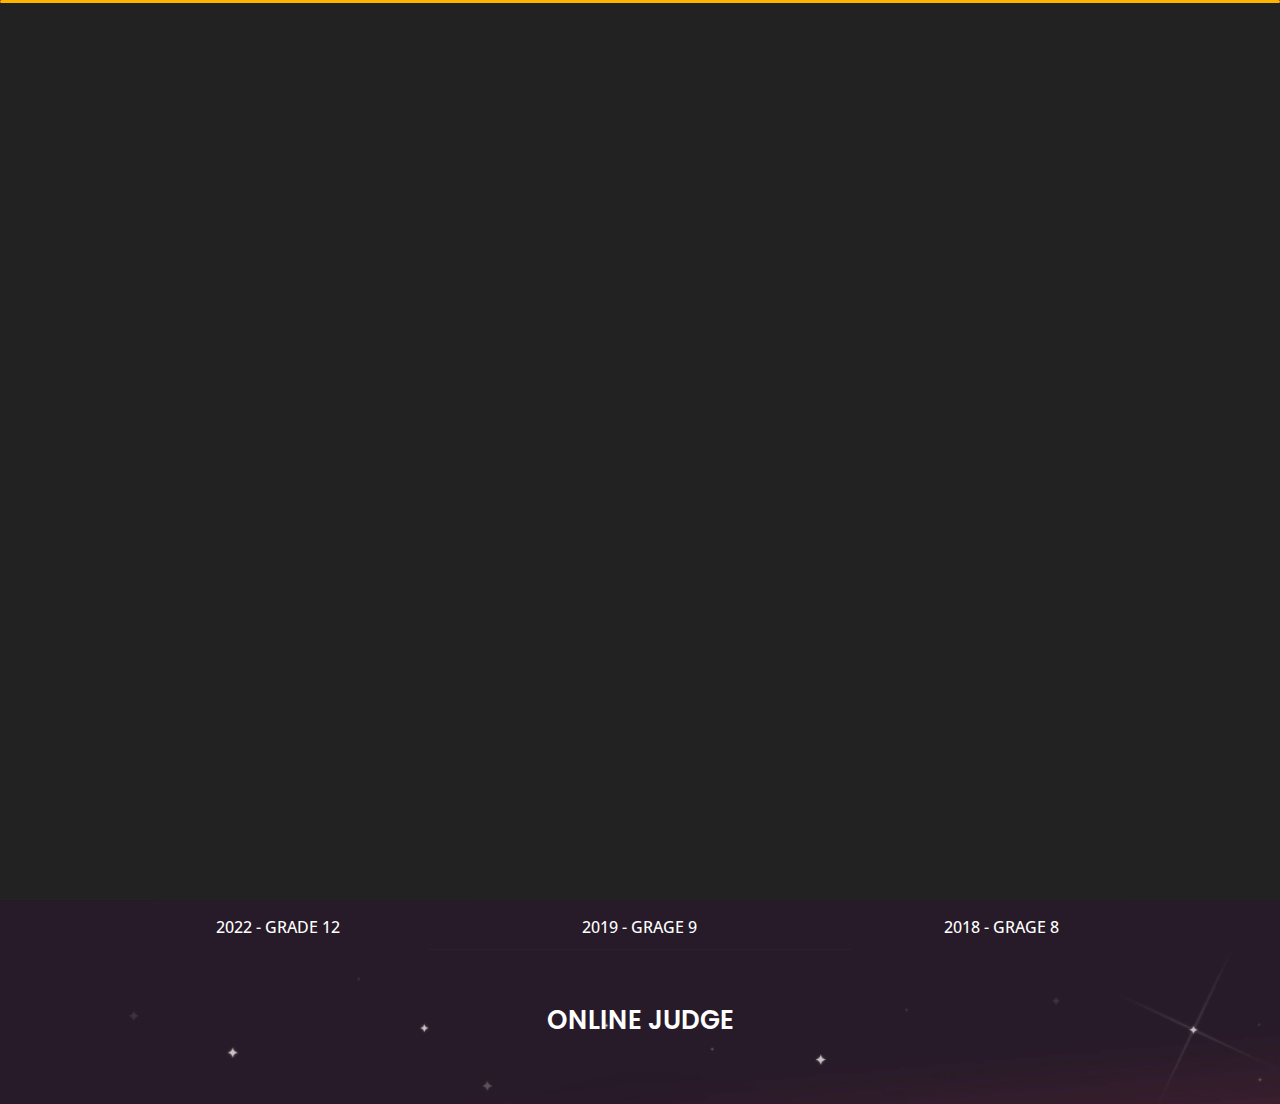
==== commit e0c471ca: "first" ====
--- a/about.html
+++ b/about.html
@@ -223,7 +223,6 @@
                                     <li>
                                         <span class="title">Education :</span>
                                         <span class="value d-block d-sm-inline-block d-lg-block d-xl-inline-block">FPT University</span>
-                                        <span class="value d-block d-sm-inline-block d-lg-block d-xl-inline-block">- 2nd year</span>
                                     </li>
                                 </ul>
                             </div>
@@ -300,155 +299,115 @@
                 </div>
                 <hr class="separator">
                 
-                <!-- <div class="row">
+                <div class="row">
                     <div class="col-12">
                         <h3 class="text-uppercase pb-4 pb-sm-5 mb-3 mb-sm-0 text-left text-sm-center custom-title ft-wt-600">my achievements</h3>
                     </div>
-                    <div class="col-6 col-md-3 mb-3 mb-sm-5 prize">
-                        <img src="img/first-prize.png" alt="">
-                        <h6 class="text-uppercase open-sans-font text-center mt-2 mt-sm-4">2022 - National Exam for Selecting Excellent Students Grade 12</h6>
-                    </div>
-
-                    <div class="col-6 col-md-3 mb-3 mb-sm-5 prize">
-                        <img src="img/first-prize.png" alt="">
-                        <h6 class="text-uppercase open-sans-font text-center mt-2 mt-sm-4">2019 - National Exam for Selecting Excellent Students Grade 9</h6>
-                    </div>
-
+
+                    <div class="col-12">
+                        <h5 class="text-sm-center">
+                            Provincial Exam For Selecting Excellent Students
+                        </h5>
+                    </div>
                     
-                    <div class="col-6 col-md-3 mb-3 mb-sm-5">
-                        <div class="c100 p66">
-                            <span>66%</span>
-                            <div class="slice">
-                                <div class="bar"></div>
-                                <div class="fill"></div>
-                            </div>
-                        </div>
-                        <h6 class="text-uppercase open-sans-font text-center mt-2 mt-sm-4">php/sql</h6>
-                    </div>
-                    <div class="col-6 col-md-3 mb-3 mb-sm-5">
-                        <div class="c100 p64">
-                            <span>64%</span>
-                            <div class="slice">
-                                <div class="bar"></div>
-                                <div class="fill"></div>
-                            </div>
-                        </div>
-                        <h6 class="text-uppercase open-sans-font text-center mt-2 mt-sm-4">react</h6>
-                    </div>
-                    <div class="col-6 col-md-3 mb-3 mb-sm-5">
-                        <div class="c100 p67">
-                            <span>67%</span>
-                            <div class="slice">
-                                <div class="bar"></div>
-                                <div class="fill"></div>
-                            </div>
-                        </div>
-                        <h6 class="text-uppercase open-sans-font text-center mt-2 mt-sm-4">java</h6>
-                    </div>
-                    <div class="col-6 col-md-3 mb-3 mb-sm-5">
-                        <div class="c100 p87">
-                            <span>87%</span>
-                            <div class="slice">
-                                <div class="bar"></div>
-                                <div class="fill"></div>
-                            </div>
-                        </div>
-                        <h6 class="text-uppercase open-sans-font text-center mt-2 mt-sm-4">c/c++</h6>
-                    </div>
-                    <div class="col-6 col-md-3 mb-3 mb-sm-5">
-                        <div class="c100 p45">
-                            <span>45%</span>
-                            <div class="slice">
-                                <div class="bar"></div>
-                                <div class="fill"></div>
-                            </div>
-                        </div>
-                        <h6 class="text-uppercase open-sans-font text-center mt-2 mt-sm-4">C# winform</h6>
-                    </div>
-                </div>
+                        <div class="prize div-spacing">
+                            <img src="img/first-prize.png" alt="">
+                            <h6 class="text-uppercase open-sans-font text-center mt-2 mt-sm-4">2022 - Grade 12</h6>
+                        </div>
+
+                        <div class="prize div-spacing">
+                            <img src="img/first-prize.png" alt="">
+                            <h6 class="text-uppercase open-sans-font text-center mt-2 mt-sm-4">2019 - Grage 9</h6>
+                        </div>
+
+                        
+                        <div class="prize div-spacing" >
+                            <img src="img/medal.png" alt="">
+                            <h6 class="text-uppercase open-sans-font text-center mt-2 mt-sm-4">2018 - Grage 8</h6>
+                        </div>
+                    </div>
                
                 <hr class="separator mt-1">
                 
                 <div class="row">
                     <div class="col-12">
                         <h3 class="text-uppercase pb-5 mb-0 text-left text-sm-center custom-title ft-wt-600">
-                            Experience <span>&</span>
-                            Education
+                            Online Judge
                         </h3>
+                    </div>
+                    <!-- <div class="col-lg-6 m-15px-tb">
+                        <div class="resume-box">
+                            <ul>
+                                <li>
+                                    <div class="icon">
+                                        <i class="fa fa-briefcase"></i>
+                                    </div>
+                                    <span class="time open-sans-font text-uppercase">2017 - Present</span>
+                                    <h5 class="poppins-font text-uppercase">
+                                        Web Developer <span class="place open-sans-font">front-end</span>
+                                    </h5>
+                                    <p class="open-sans-font">I'm alway listen to my customers &get the best products for them with all of my heart</p>
+                                </li>
+                                <li>
+                                    <div class="icon">
+                                        <i class="fa fa-briefcase"></i>
+                                    </div>
+                                    <span class="time open-sans-font text-uppercase">2019 - 2020</span>
+                                    <h5 class="poppins-font text-uppercase">
+                                        UI/UX Designer <span class="place open-sans-font">Themeforest</span>
+                                    </h5>
+                                    <p class="open-sans-font">Mobile app UI/UX Developer, Logo Designer,etc. I will talk about this in nearest blog.</p>
+                                </li>
+                                <li>
+                                    <div class="icon">
+                                        <i class="fa fa-briefcase"></i>
+                                    </div>
+                                    <span class="time open-sans-font text-uppercase">2018 - 2020</span>
+                                    <h5 class="poppins-font text-uppercase">
+                                        Consultant <span class="place open-sans-font">Videohive</span>
+                                    </h5>
+                                    <p class="open-sans-font">Need many patients, need many times to finish it but i don't have enough timeto do this work. </p>
+                                </li>
+                            </ul>
+                        </div>
                     </div>
                     <div class="col-lg-6 m-15px-tb">
                         <div class="resume-box">
                             <ul>
                                 <li>
                                     <div class="icon">
-                                        <i class="fa fa-briefcase"></i>
-                                    </div>
-                                    <span class="time open-sans-font text-uppercase">2017 - Present</span>
-                                    <h5 class="poppins-font text-uppercase">
-                                        Web Developer <span class="place open-sans-font">front-end</span>
-                                    </h5>
-                                    <p class="open-sans-font">I'm alway listen to my customers &get the best products for them with all of my heart</p>
-                                </li>
-                                <li>
-                                    <div class="icon">
-                                        <i class="fa fa-briefcase"></i>
-                                    </div>
-                                    <span class="time open-sans-font text-uppercase">2019 - 2020</span>
-                                    <h5 class="poppins-font text-uppercase">
-                                        UI/UX Designer <span class="place open-sans-font">Themeforest</span>
-                                    </h5>
-                                    <p class="open-sans-font">Mobile app UI/UX Developer, Logo Designer,etc. I will talk about this in nearest blog.</p>
-                                </li>
-                                <li>
-                                    <div class="icon">
-                                        <i class="fa fa-briefcase"></i>
-                                    </div>
-                                    <span class="time open-sans-font text-uppercase">2018 - 2020</span>
-                                    <h5 class="poppins-font text-uppercase">
-                                        Consultant <span class="place open-sans-font">Videohive</span>
-                                    </h5>
-                                    <p class="open-sans-font">Need many patients, need many times to finish it but i don't have enough timeto do this work. </p>
+                                        <i class="fa fa-graduation-cap"></i>
+                                    </div>
+                                    <span class="time open-sans-font text-uppercase">2020</span>
+                                    <h5 class="poppins-font text-uppercase">
+                                        Young Creators Degree <span class="place open-sans-font">DTH Highschool</span>
+                                    </h5>
+                                    <p class="open-sans-font">I become the 5th people that give idea about creating a homework grading machine app on Android.</p>
+                                </li>
+                                <li>
+                                    <div class="icon">
+                                        <i class="fa fa-graduation-cap"></i>
+                                    </div>
+                                    <span class="time open-sans-font text-uppercase">2021</span>
+                                    <h5 class="poppins-font text-uppercase">
+                                        Young ITers Degree <span class="place open-sans-font">DTH Highschool</span>
+                                    </h5>
+                                    <p class="open-sans-font">I had won the 3rd prize, it's about Data Structure ̃&Algorithm in C/C++. I won it with my teamate - Lam Pham</p>
+                                </li>
+                                <li>
+                                    <div class="icon">
+                                        <i class="fa fa-graduation-cap"></i>
+                                    </div>
+                                    <span class="time open-sans-font text-uppercase">2020</span>
+                                    <h5 class="poppins-font text-uppercase">
+                                        FPT Edu Hackathon <span class="place open-sans-font">DTH Highschool</span>
+                                    </h5>
+                                    <p class="open-sans-font">I had won the 2nd prize in the Security on the Internet with SQL Injection.</p>
                                 </li>
                             </ul>
                         </div>
-                    </div>
-                    <div class="col-lg-6 m-15px-tb">
-                        <div class="resume-box">
-                            <ul>
-                                <li>
-                                    <div class="icon">
-                                        <i class="fa fa-graduation-cap"></i>
-                                    </div>
-                                    <span class="time open-sans-font text-uppercase">2020</span>
-                                    <h5 class="poppins-font text-uppercase">
-                                        Young Creators Degree <span class="place open-sans-font">DTH Highschool</span>
-                                    </h5>
-                                    <p class="open-sans-font">I become the 5th people that give idea about creating a homework grading machine app on Android.</p>
-                                </li>
-                                <li>
-                                    <div class="icon">
-                                        <i class="fa fa-graduation-cap"></i>
-                                    </div>
-                                    <span class="time open-sans-font text-uppercase">2021</span>
-                                    <h5 class="poppins-font text-uppercase">
-                                        Young ITers Degree <span class="place open-sans-font">DTH Highschool</span>
-                                    </h5>
-                                    <p class="open-sans-font">I had won the 3rd prize, it's about Data Structure ̃&Algorithm in C/C++. I won it with my teamate - Lam Pham</p>
-                                </li>
-                                <li>
-                                    <div class="icon">
-                                        <i class="fa fa-graduation-cap"></i>
-                                    </div>
-                                    <span class="time open-sans-font text-uppercase">2020</span>
-                                    <h5 class="poppins-font text-uppercase">
-                                        FPT Edu Hackathon <span class="place open-sans-font">DTH Highschool</span>
-                                    </h5>
-                                    <p class="open-sans-font">I had won the 2nd prize in the Security on the Internet with SQL Injection.</p>
-                                </li>
-                            </ul>
-                        </div>
-                    </div>
-                </div> -->
+                    </div> -->
+                </div> 
                
             </div>
         </section>
--- a/css/style.css
+++ b/css/style.css
@@ -1669,9 +1669,17 @@
     }
 }
 
+.prize {
+   
+    /* text-align: center; */
+    margin: 0 auto; 
+}
 
 .prize img {
+
     width: 160px;
-    display: flex;
-    margin-left: 50px;
+}
+
+.div-spacing {
+    margin-top: 20px;
 }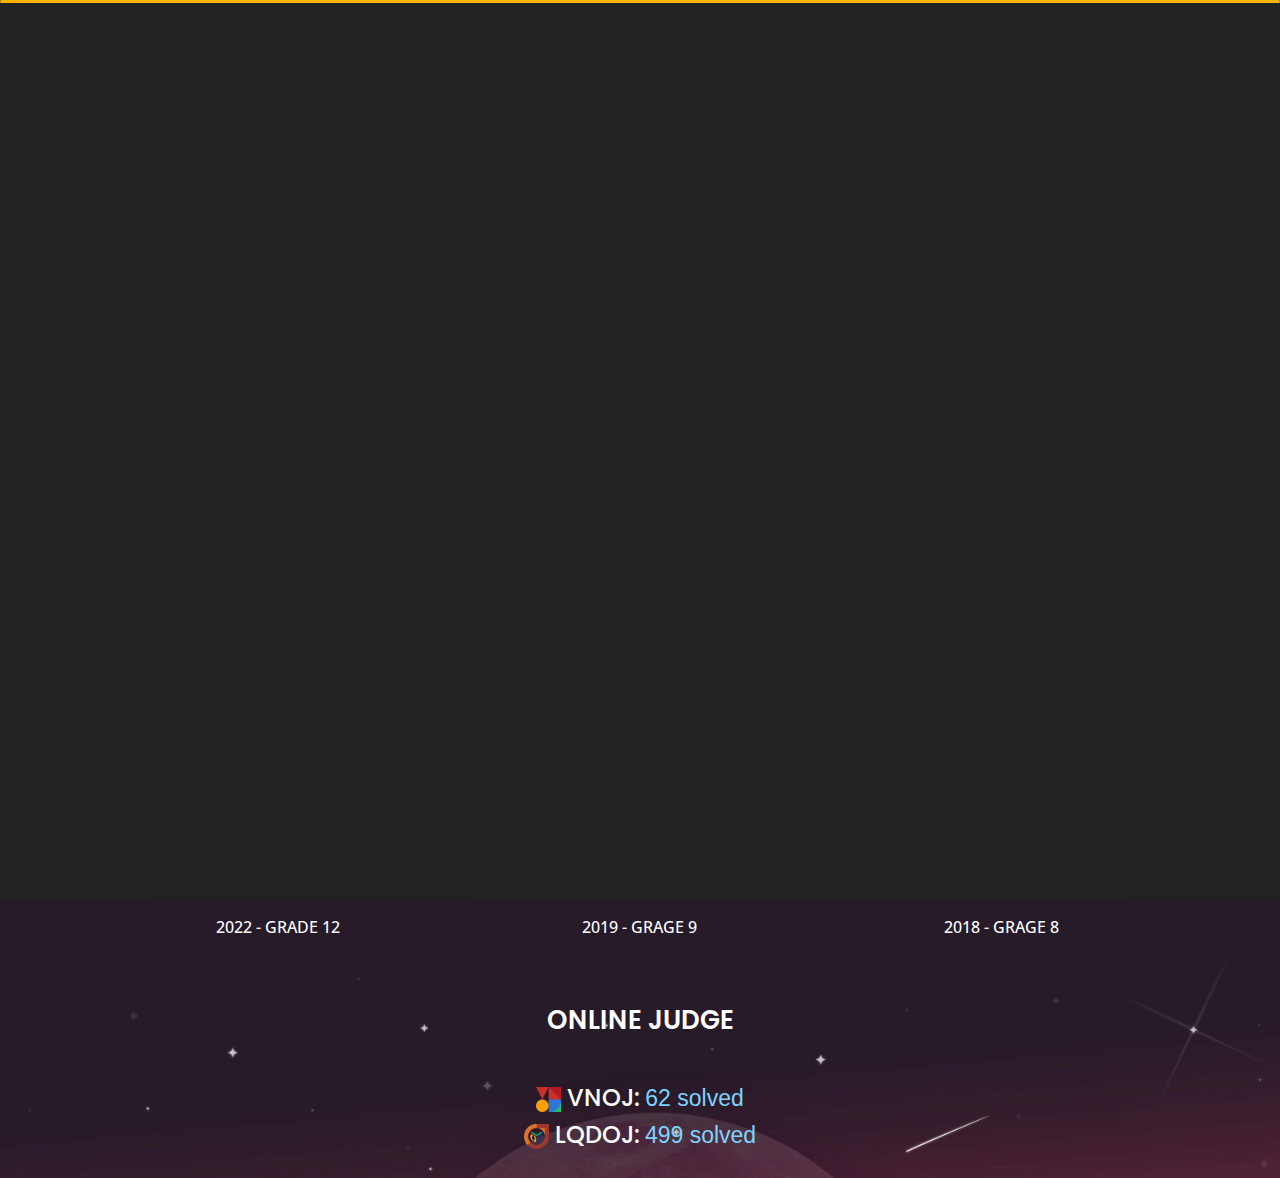
==== commit f955342d: "online-judge" ====
--- a/about.html
+++ b/about.html
@@ -335,6 +335,27 @@
                             Online Judge
                         </h3>
                     </div>
+
+                    <div class="col-12">
+                        <h4 class="icon text-center">
+                            <img src="img/vnoi.png" alt="">
+                            VNOJ:   
+                            <span class="score">
+                                62 solved
+                            </span>
+                        </h4>
+                        
+                        <h4 class="icon text-center">
+                            <img src="img/lqdoj.png" alt="">
+                            LQDOJ: 
+                            <span class="score">
+                                499 solved
+                            </span>
+                        </h4>
+
+                        
+                    </div>
+
                     <!-- <div class="col-lg-6 m-15px-tb">
                         <div class="resume-box">
                             <ul>
--- a/css/style.css
+++ b/css/style.css
@@ -429,7 +429,7 @@
 }
 
 .home .bg {
-    background-image: url(../img/280160851_739113163803549_5338787700863964171_n.jpg);
+    background-image: url(../img/img.png);
     background-size: cover;
     background-repeat: no-repeat;
     background-position: center;
@@ -1682,4 +1682,17 @@
 
 .div-spacing {
     margin-top: 20px;
+}
+
+.icon img {
+    width: 25px;
+    height: 25px;
+    position: relative;
+    
+}
+
+.icon .score {
+    font-family: Arial, Helvetica, sans-serif;
+    font-size: 23px;
+    color: #7cd3ff;
 }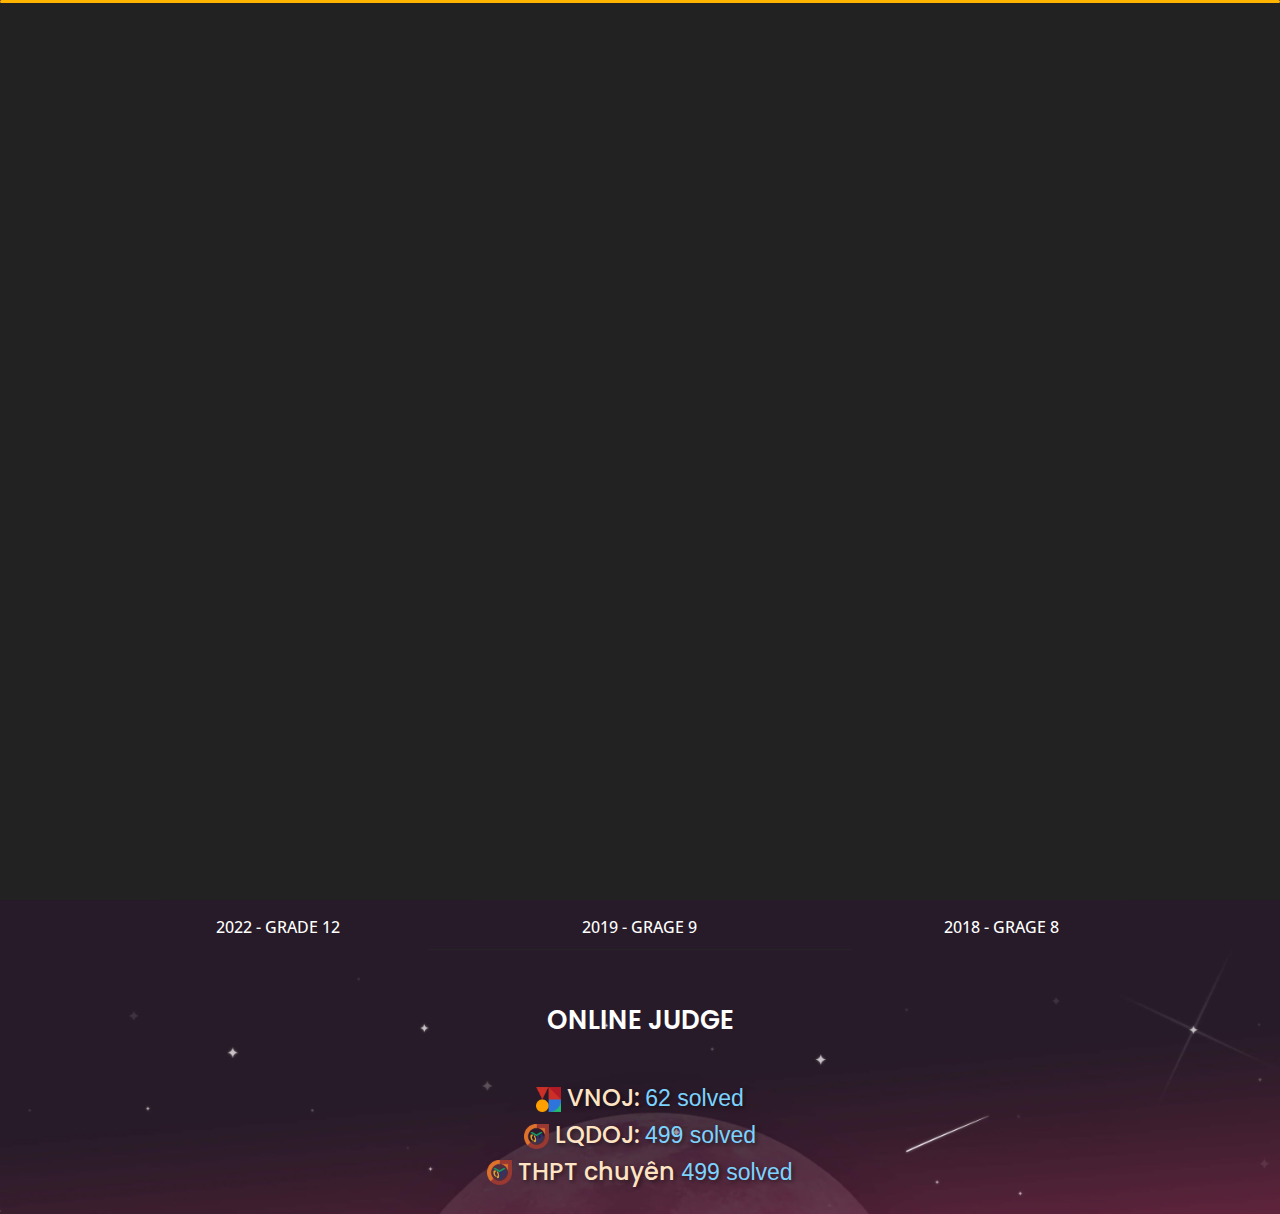
==== commit 0120ad9f: "online-judge1" ====
--- a/about.html
+++ b/about.html
@@ -339,7 +339,7 @@
                     <div class="col-12">
                         <h4 class="icon text-center">
                             <img src="img/vnoi.png" alt="">
-                            VNOJ:   
+                            <a href="https://oj.vnoi.info/" target="_blank">VNOJ:</a>   
                             <span class="score">
                                 62 solved
                             </span>
@@ -347,7 +347,15 @@
                         
                         <h4 class="icon text-center">
                             <img src="img/lqdoj.png" alt="">
-                            LQDOJ: 
+                            <a href="https://www.lqdoj.edu.vn/" target="_blank">LQDOJ:</a> 
+                            <span class="score">
+                                499 solved
+                            </span>
+                        </h4>
+
+                        <h4 class="icon text-center">
+                            <img src="img/lqdoj.png" alt="">
+                            <a href="http://thptchuyen.ntucoder.net/" target="_blank">THPT chuyên</a> 
                             <span class="score">
                                 499 solved
                             </span>
--- a/css/style.css
+++ b/css/style.css
@@ -1695,4 +1695,11 @@
     font-family: Arial, Helvetica, sans-serif;
     font-size: 23px;
     color: #7cd3ff;
+    text-shadow: 2px 2px 4px rgba(0, 0, 0, 0.5);
+}
+
+.icon a {
+    color: bisque;
+    text-decoration: none;
+    text-shadow: 2px 2px 4px rgba(0, 0, 0, 0.5);
 }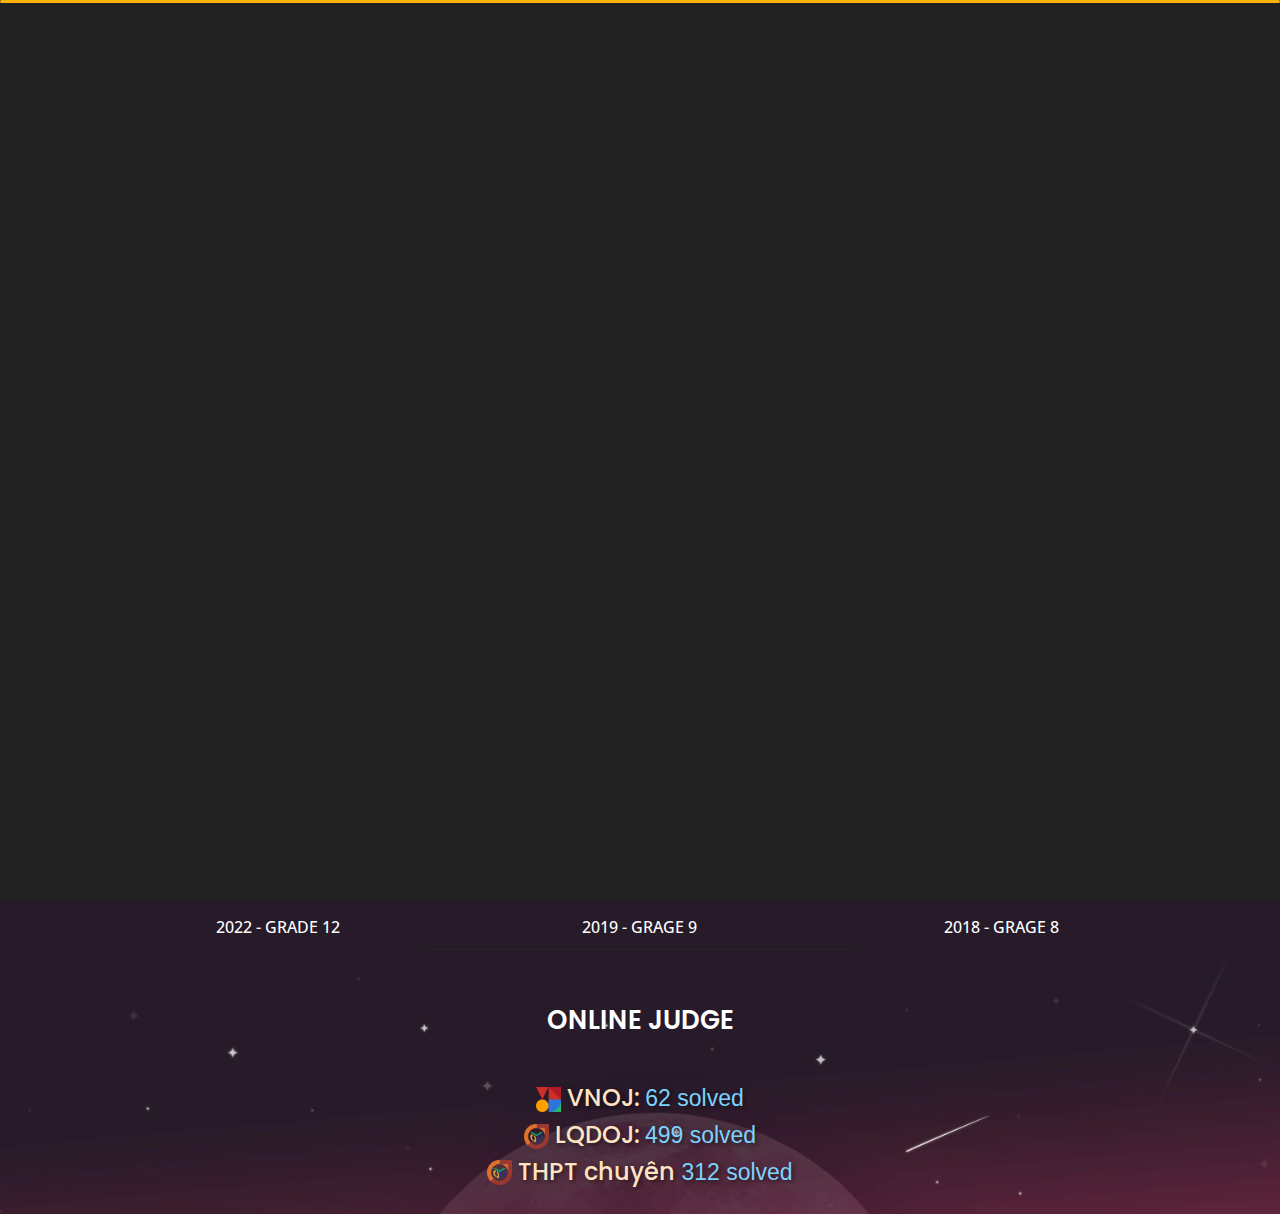
==== commit d5c24a0a: "online-judge1" ====
--- a/about.html
+++ b/about.html
@@ -357,7 +357,7 @@
                             <img src="img/lqdoj.png" alt="">
                             <a href="http://thptchuyen.ntucoder.net/" target="_blank">THPT chuyên</a> 
                             <span class="score">
-                                499 solved
+                                312 solved
                             </span>
                         </h4>
 
